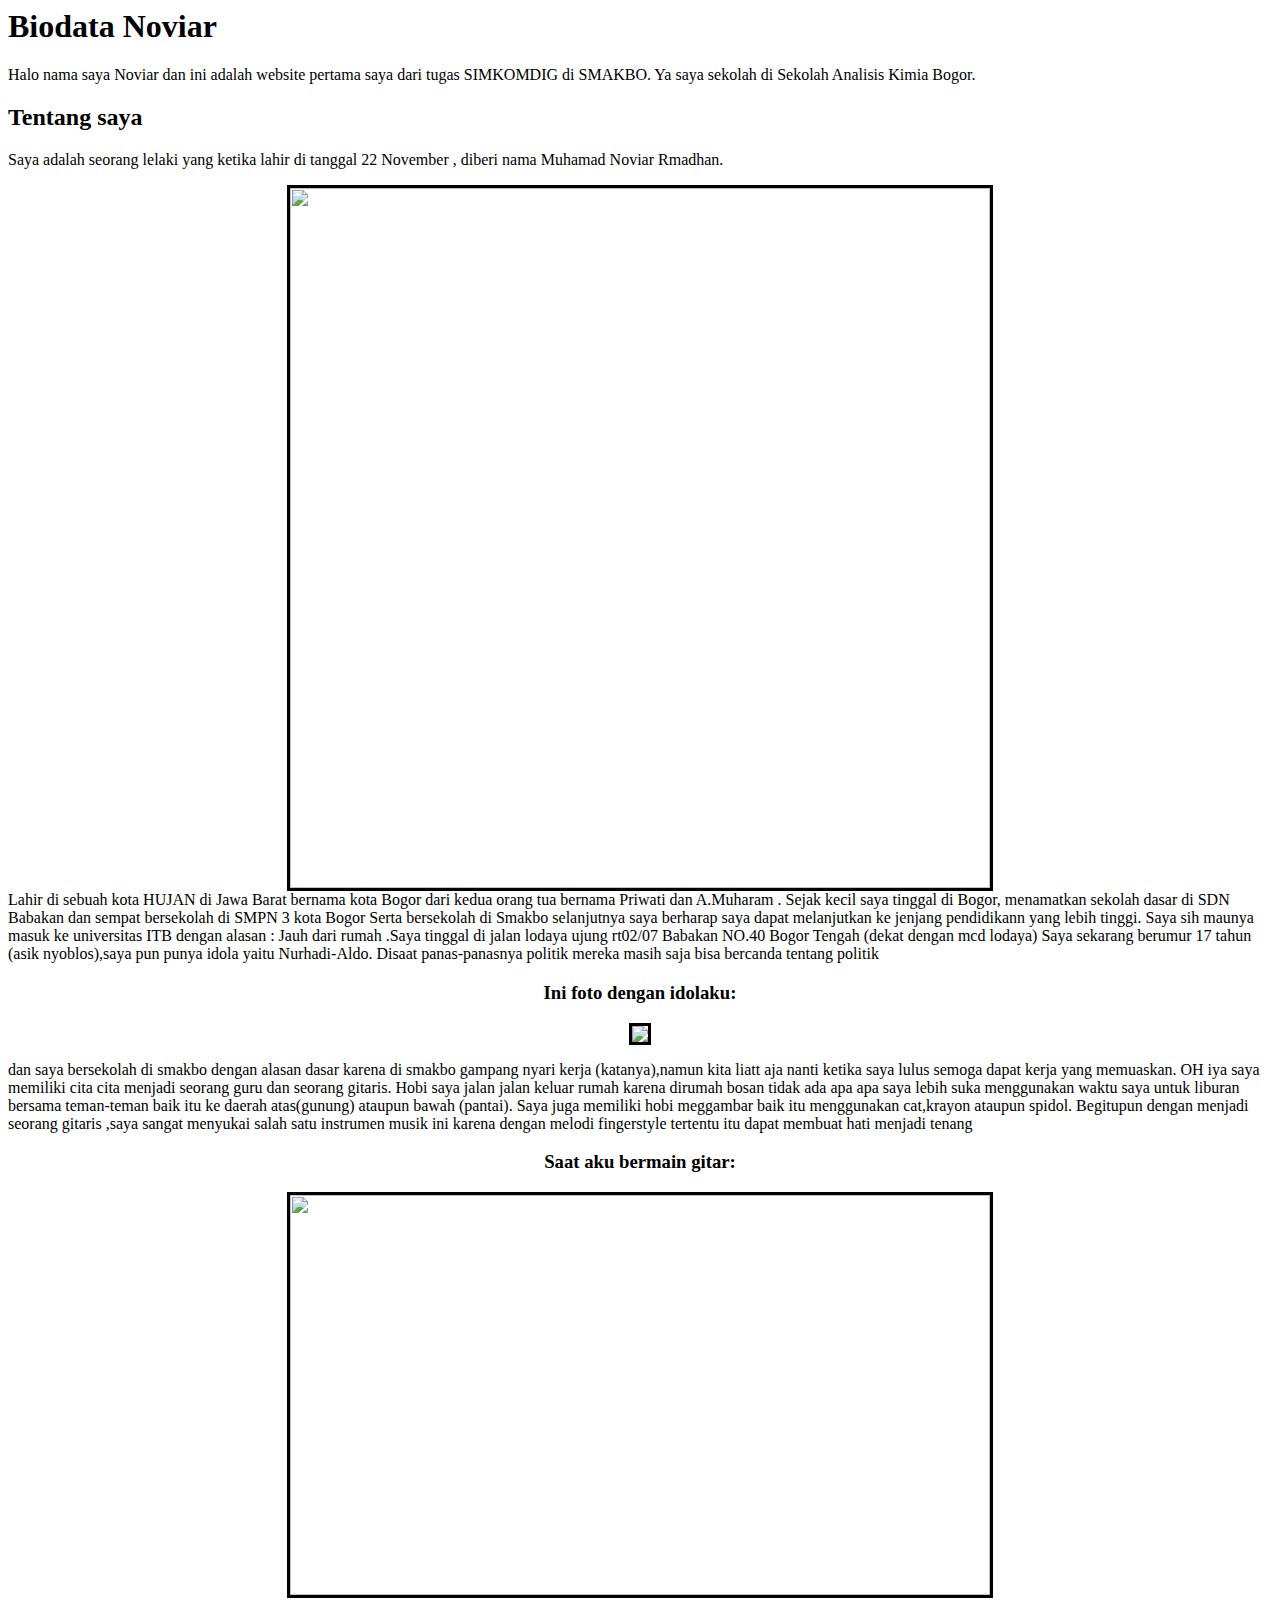
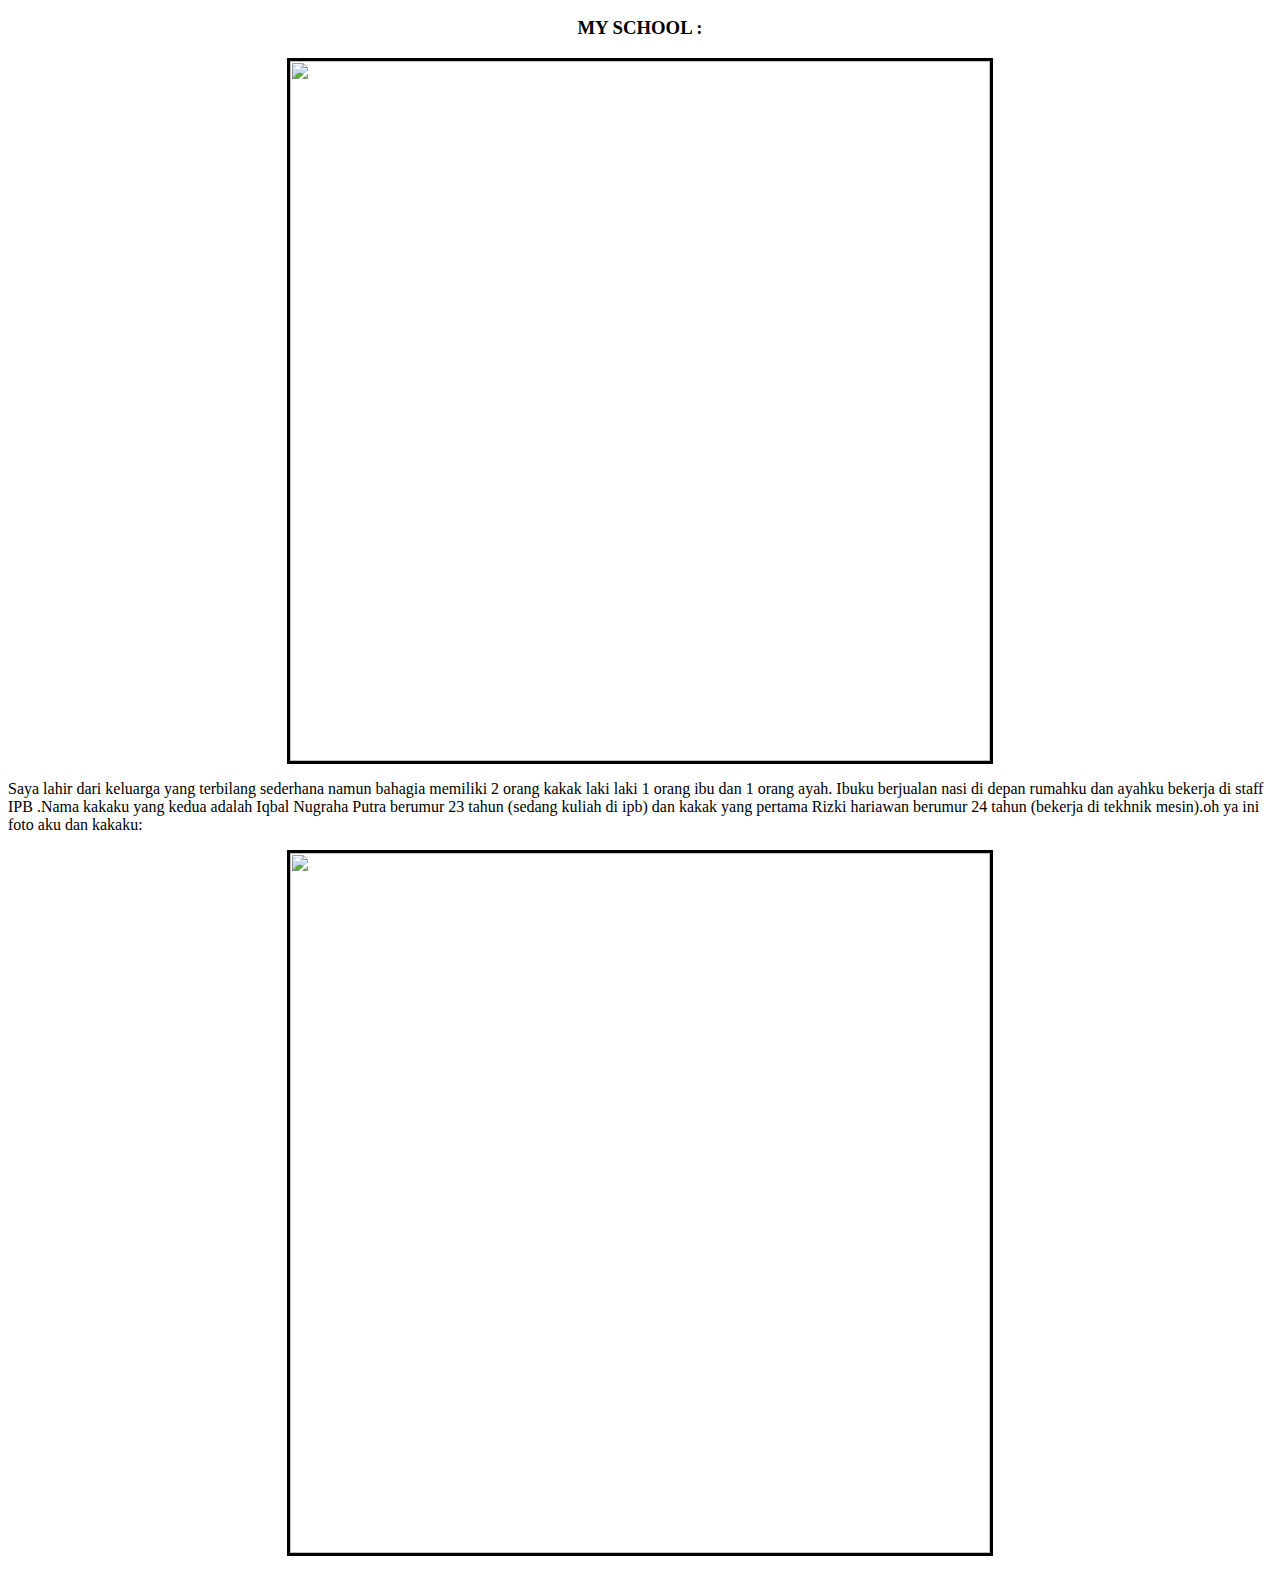
==== index.html @ 0e3f7e2d "Add files via upload" ====
<html>
<head>
	<title>NoviarWeb</title>
</head>
<body background="wall.png">

<h1>Biodata Noviar</h1>
<p>Halo nama saya Noviar dan ini adalah website pertama saya dari tugas SIMKOMDIG di SMAKBO. Ya saya sekolah di Sekolah Analisis Kimia Bogor.</p>
<h2>Tentang saya</h2>
<p>			Saya adalah seorang lelaki yang ketika lahir di tanggal 22 November , diberi nama Muhamad Noviar Rmadhan. 

	<center><img src="kkpi.jpg" width="700" border="3px solid black"></center> 
	Lahir di sebuah kota HUJAN di Jawa Barat bernama kota Bogor dari kedua orang tua bernama Priwati dan A.Muharam . Sejak kecil saya tinggal di Bogor, menamatkan sekolah dasar di SDN Babakan dan sempat bersekolah di SMPN 3 kota Bogor Serta bersekolah di Smakbo selanjutnya saya berharap saya dapat melanjutkan ke jenjang pendidikann yang lebih tinggi. Saya sih maunya masuk ke universitas ITB dengan alasan : Jauh dari rumah .Saya tinggal di jalan lodaya ujung rt02/07 Babakan NO.40 Bogor Tengah (dekat dengan mcd lodaya)
Saya sekarang berumur 17 tahun (asik nyoblos),saya pun punya idola yaitu Nurhadi-Aldo. Disaat panas-panasnya politik mereka masih saja bisa bercanda tentang politik</p>
<center><h3>Ini foto dengan idolaku:</h3></center>
<center><img src="idola.png" border="3px solid black"></center>
<P>dan saya bersekolah di smakbo dengan alasan dasar karena di smakbo gampang nyari kerja (katanya),namun kita liatt aja nanti ketika saya lulus semoga dapat kerja yang memuaskan.
OH iya saya memiliki cita cita menjadi seorang guru dan seorang gitaris. Hobi saya jalan jalan keluar rumah karena dirumah bosan tidak ada apa apa saya lebih suka menggunakan waktu saya untuk liburan bersama teman-teman
baik itu ke daerah atas(gunung) ataupun bawah (pantai). Saya juga memiliki hobi meggambar baik itu menggunakan cat,krayon ataupun spidol. Begitupun dengan menjadi seorang gitaris ,saya sangat menyukai salah satu instrumen musik ini karena dengan melodi fingerstyle tertentu itu dapat membuat hati menjadi tenang </P>
<center><h3>Saat aku bermain gitar:</h3></center>
<center><img src="hobi.png" width="700px" height="400px" border="3px solid black" ></center>
<center><h3>MY SCHOOL :</h3></center>
<center><img src="web.gif" width="700" border="3px solid black"></center>
<p>Saya lahir dari keluarga yang terbilang sederhana namun bahagia memiliki 2 orang kakak laki laki 1 orang ibu dan 1 orang ayah. Ibuku berjualan nasi di depan rumahku dan ayahku bekerja di staff IPB .Nama kakaku yang kedua adalah Iqbal Nugraha Putra berumur 23 tahun (sedang kuliah di ipb) dan kakak yang pertama Rizki hariawan berumur 24 tahun (bekerja di tekhnik mesin).oh ya ini foto aku dan kakaku:
	<center><img src="korun.jpg" width="700px" border="3px solid black"></center>
</p>
</body>
</html>
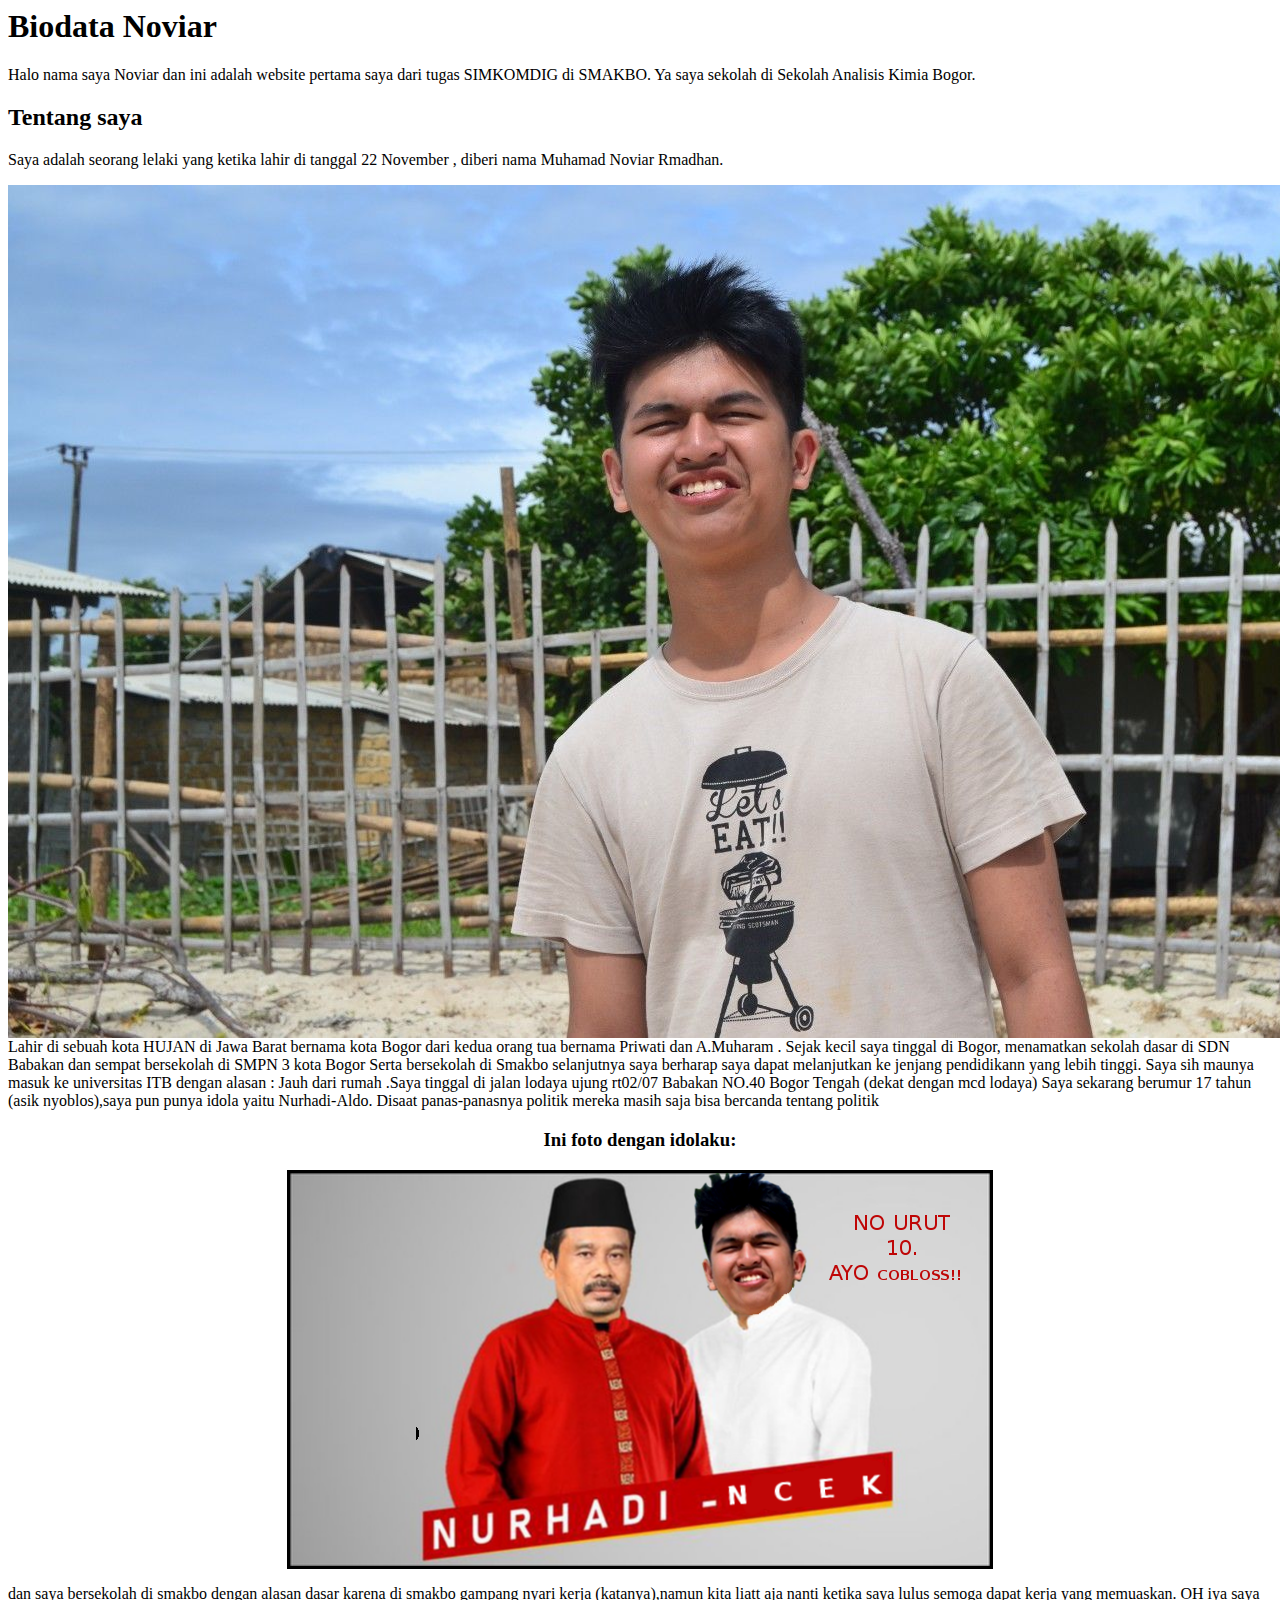
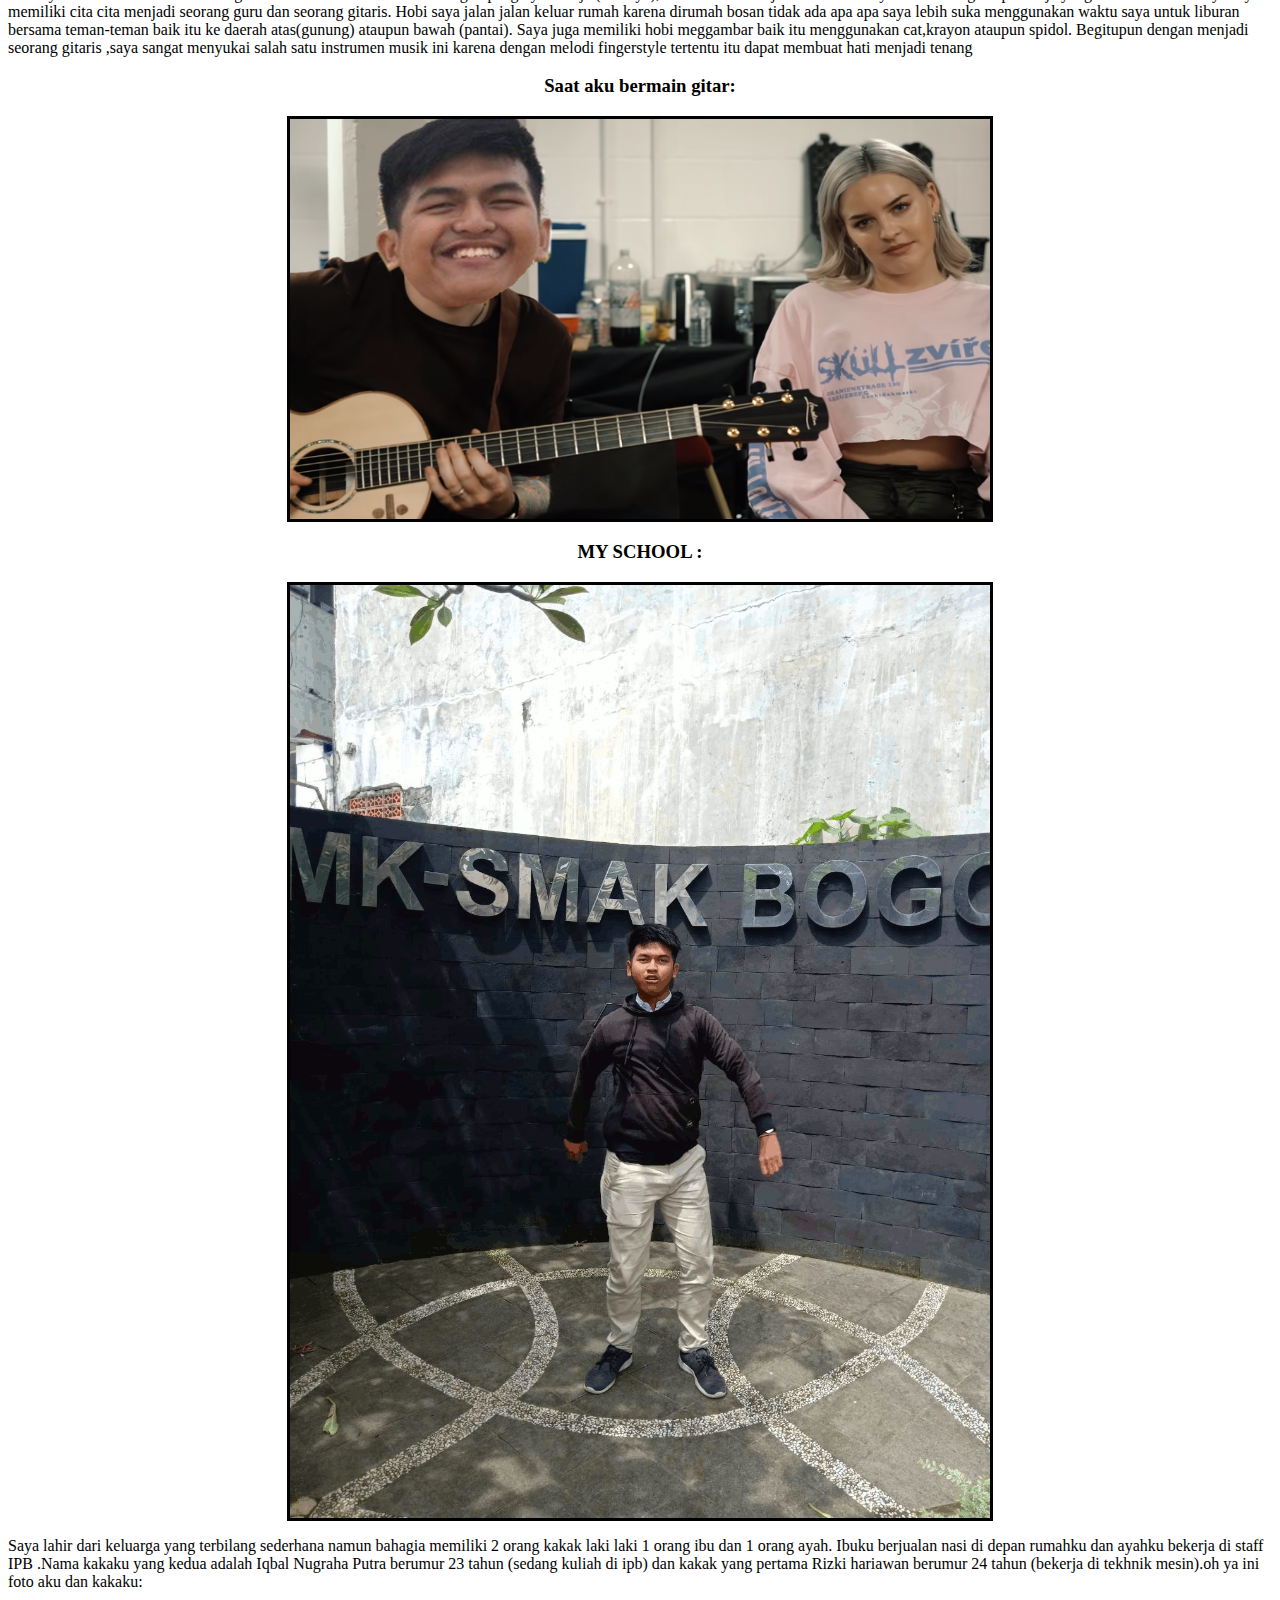
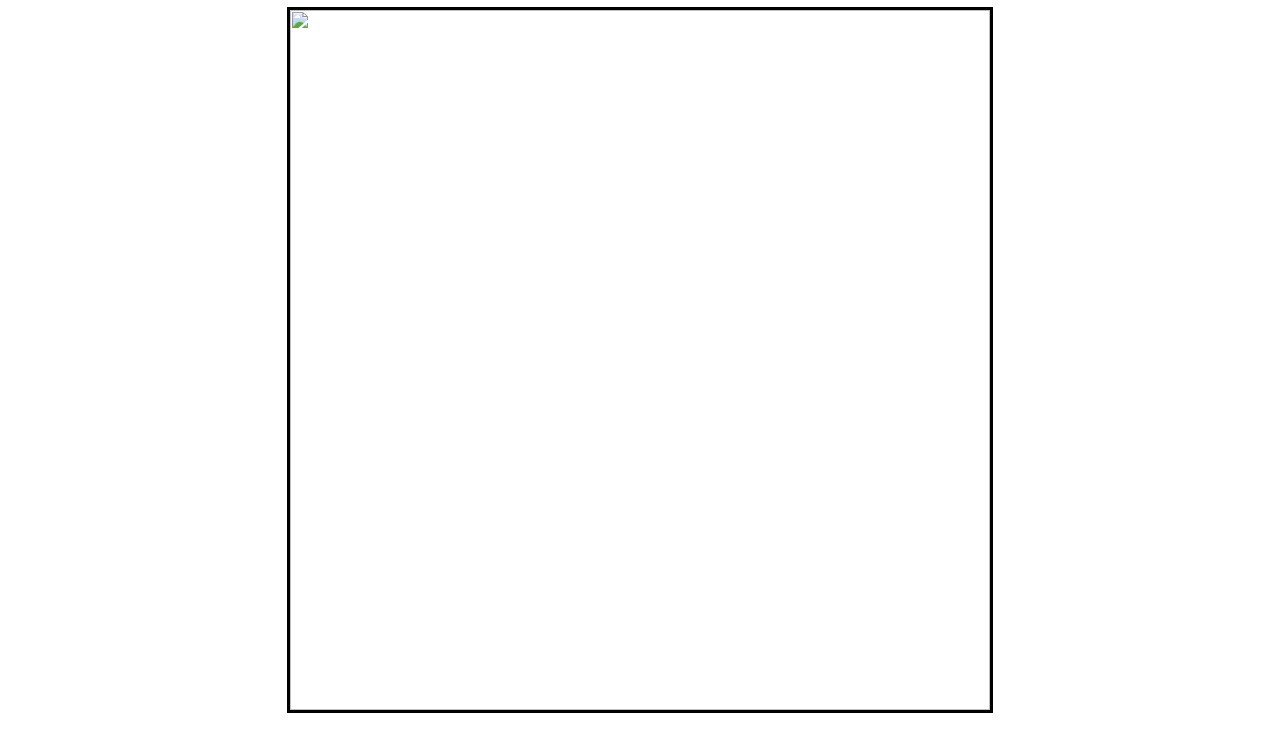
==== commit f680141c: "Add files via upload" ====
--- a/index.html
+++ b/index.html
@@ -9,7 +9,7 @@
 <h2>Tentang saya</h2>
 <p>			Saya adalah seorang lelaki yang ketika lahir di tanggal 22 November , diberi nama Muhamad Noviar Rmadhan. 
 
-	<center><img src="kkpi.jpg" width="700" border="3px solid black"></center> 
+	<center><img src="kkpi.jpg"></center> 
 	Lahir di sebuah kota HUJAN di Jawa Barat bernama kota Bogor dari kedua orang tua bernama Priwati dan A.Muharam . Sejak kecil saya tinggal di Bogor, menamatkan sekolah dasar di SDN Babakan dan sempat bersekolah di SMPN 3 kota Bogor Serta bersekolah di Smakbo selanjutnya saya berharap saya dapat melanjutkan ke jenjang pendidikann yang lebih tinggi. Saya sih maunya masuk ke universitas ITB dengan alasan : Jauh dari rumah .Saya tinggal di jalan lodaya ujung rt02/07 Babakan NO.40 Bogor Tengah (dekat dengan mcd lodaya)
 Saya sekarang berumur 17 tahun (asik nyoblos),saya pun punya idola yaitu Nurhadi-Aldo. Disaat panas-panasnya politik mereka masih saja bisa bercanda tentang politik</p>
 <center><h3>Ini foto dengan idolaku:</h3></center>
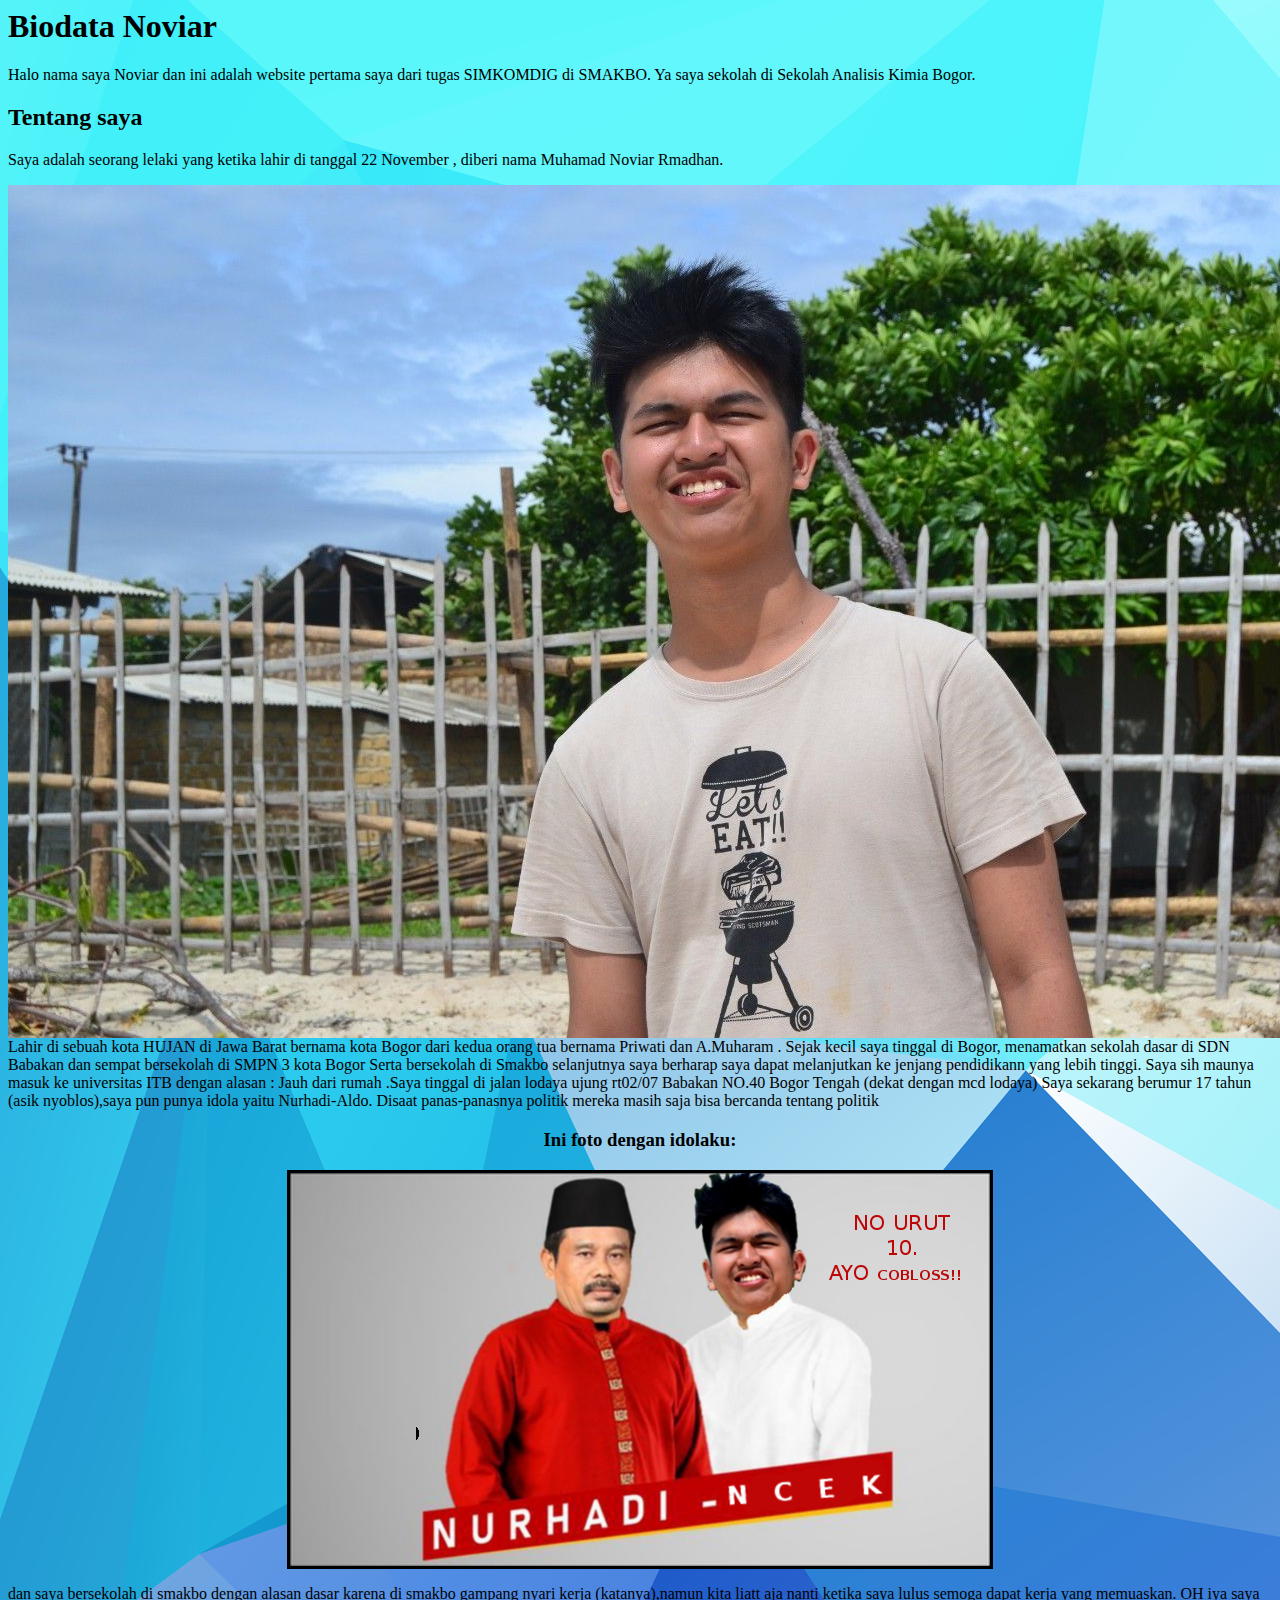
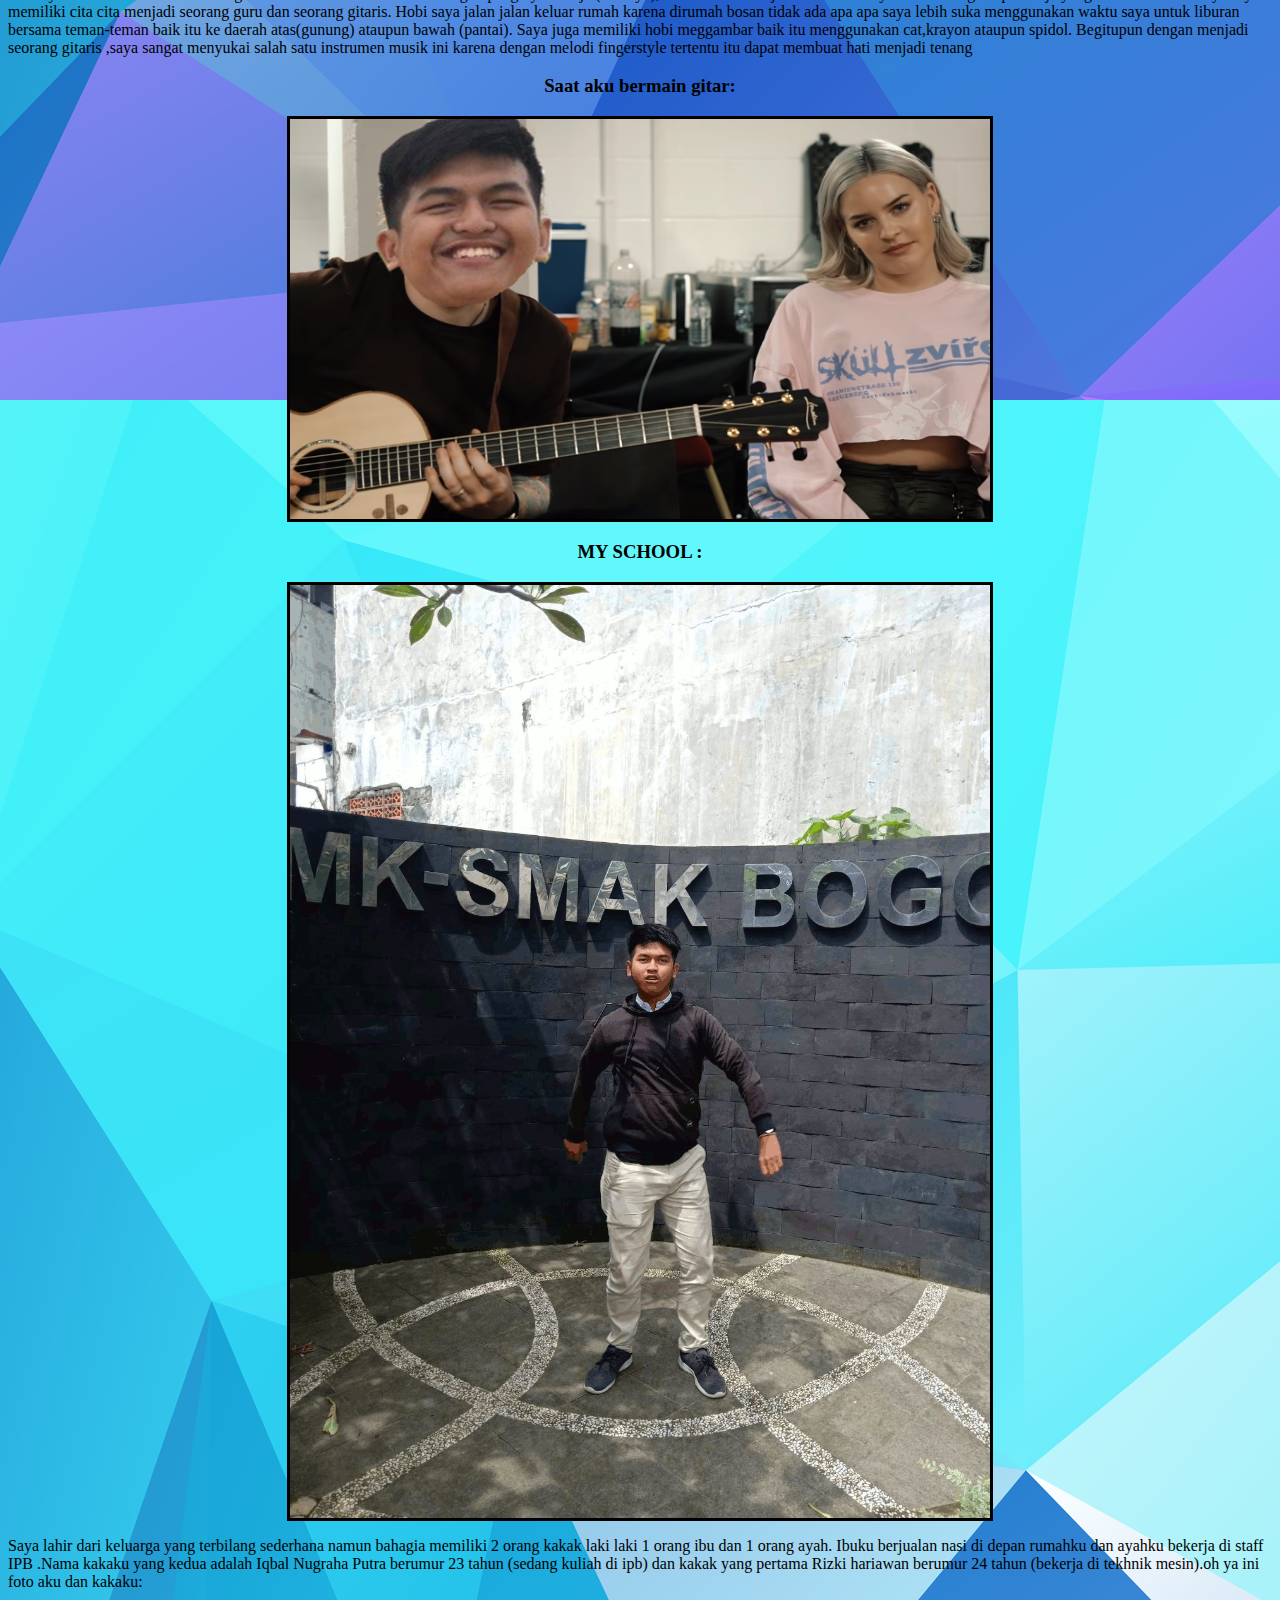
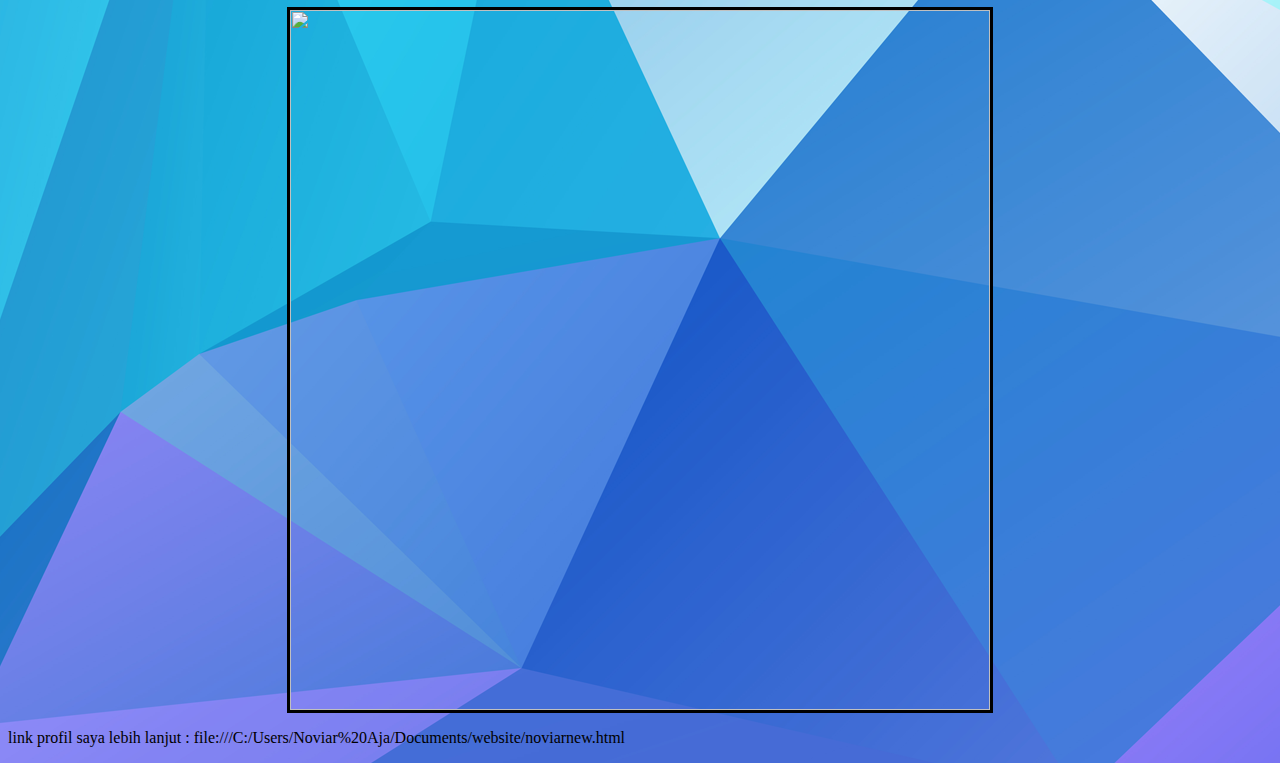
==== commit f6d68727: "Update index.html" ====
--- a/index.html
+++ b/index.html
@@ -24,5 +24,6 @@
 <p>Saya lahir dari keluarga yang terbilang sederhana namun bahagia memiliki 2 orang kakak laki laki 1 orang ibu dan 1 orang ayah. Ibuku berjualan nasi di depan rumahku dan ayahku bekerja di staff IPB .Nama kakaku yang kedua adalah Iqbal Nugraha Putra berumur 23 tahun (sedang kuliah di ipb) dan kakak yang pertama Rizki hariawan berumur 24 tahun (bekerja di tekhnik mesin).oh ya ini foto aku dan kakaku:
 	<center><img src="korun.jpg" width="700px" border="3px solid black"></center>
 </p>
+<p>link profil saya lebih lanjut : file:///C:/Users/Noviar%20Aja/Documents/website/noviarnew.html </p>
 </body>
-</html>+</html>
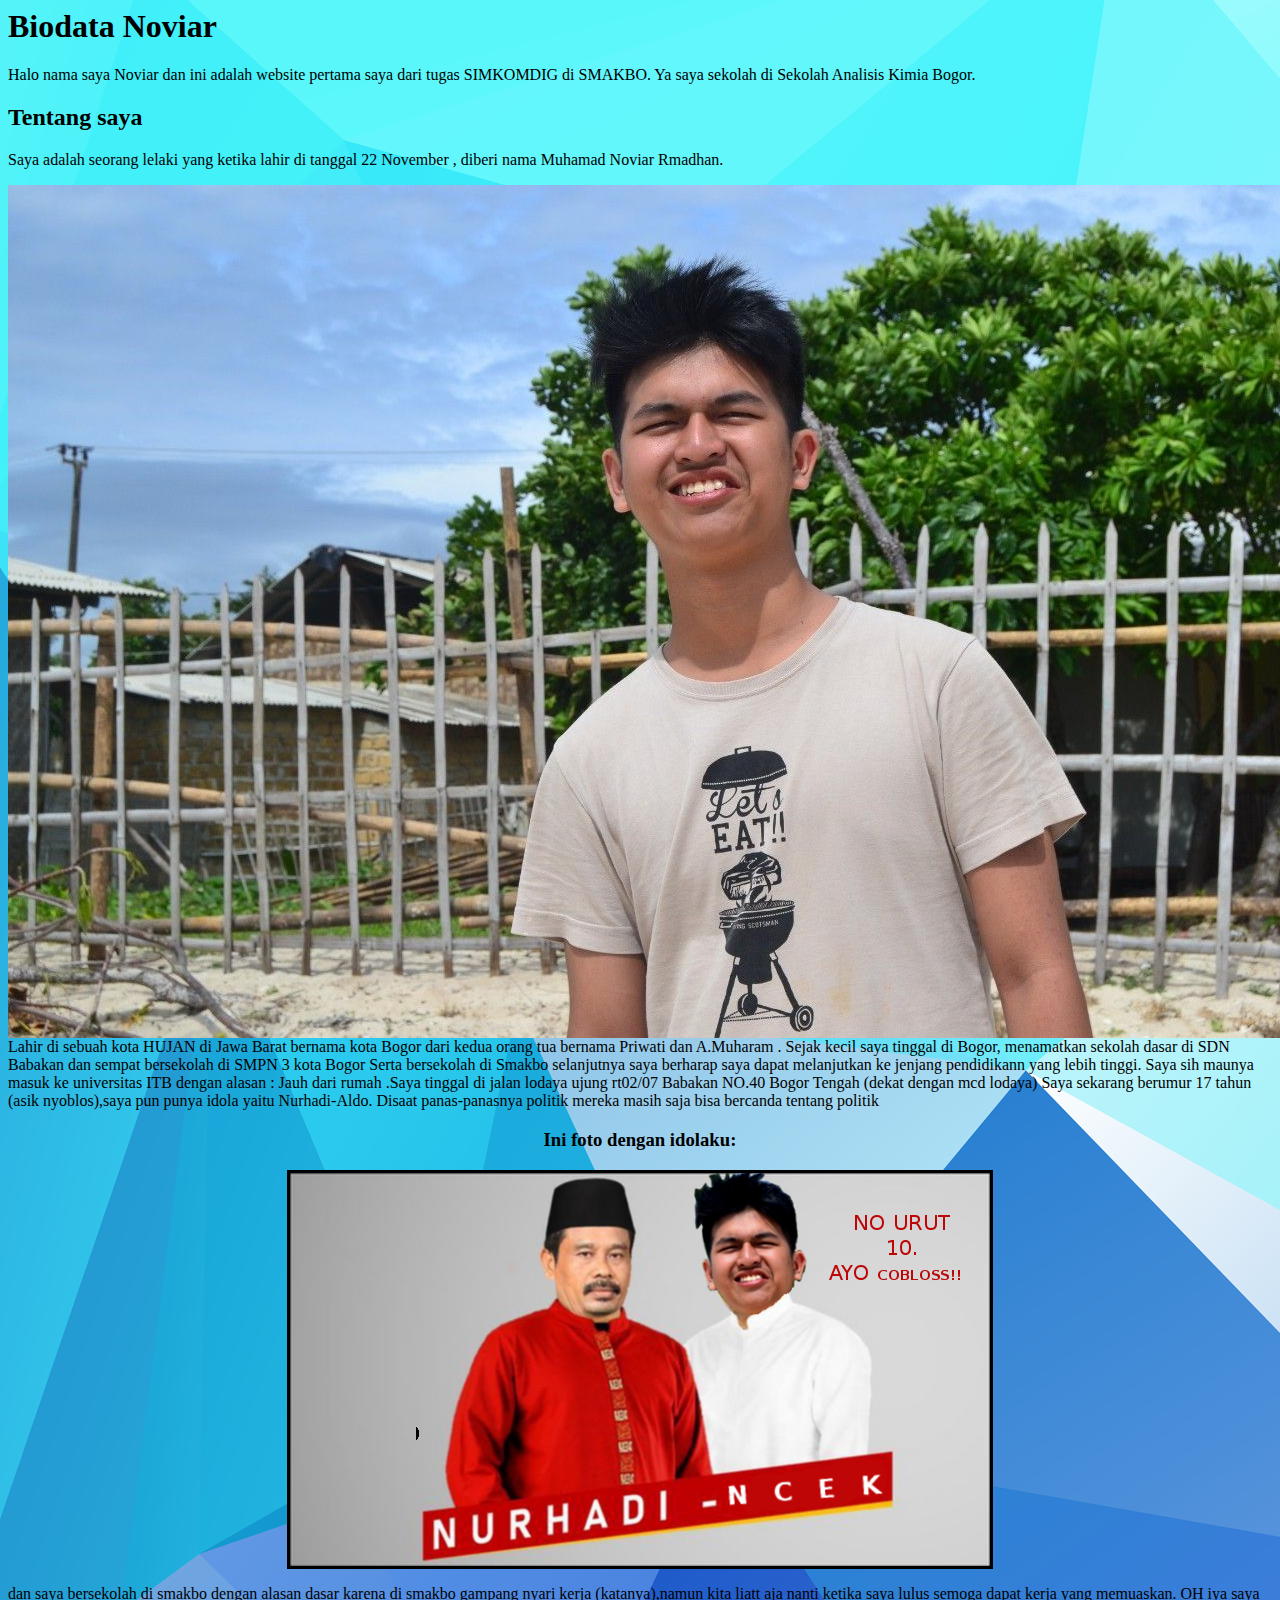
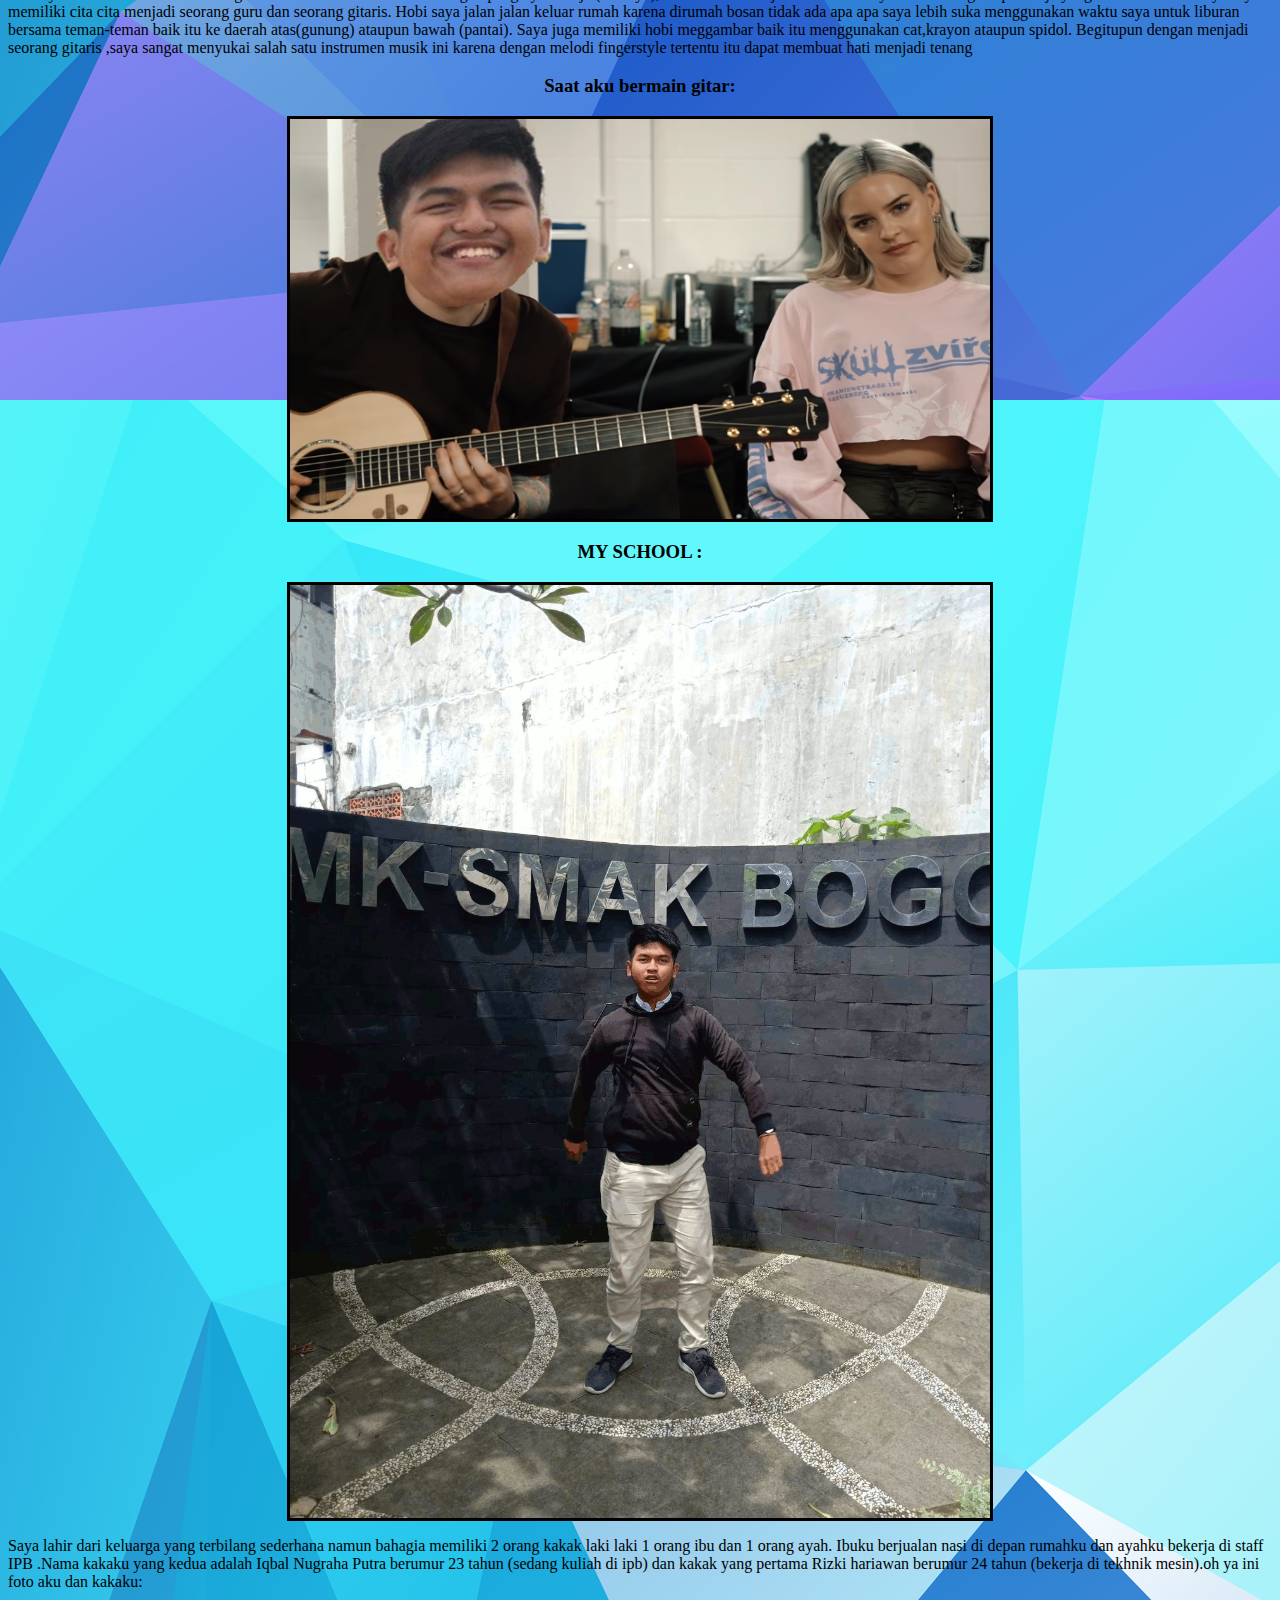
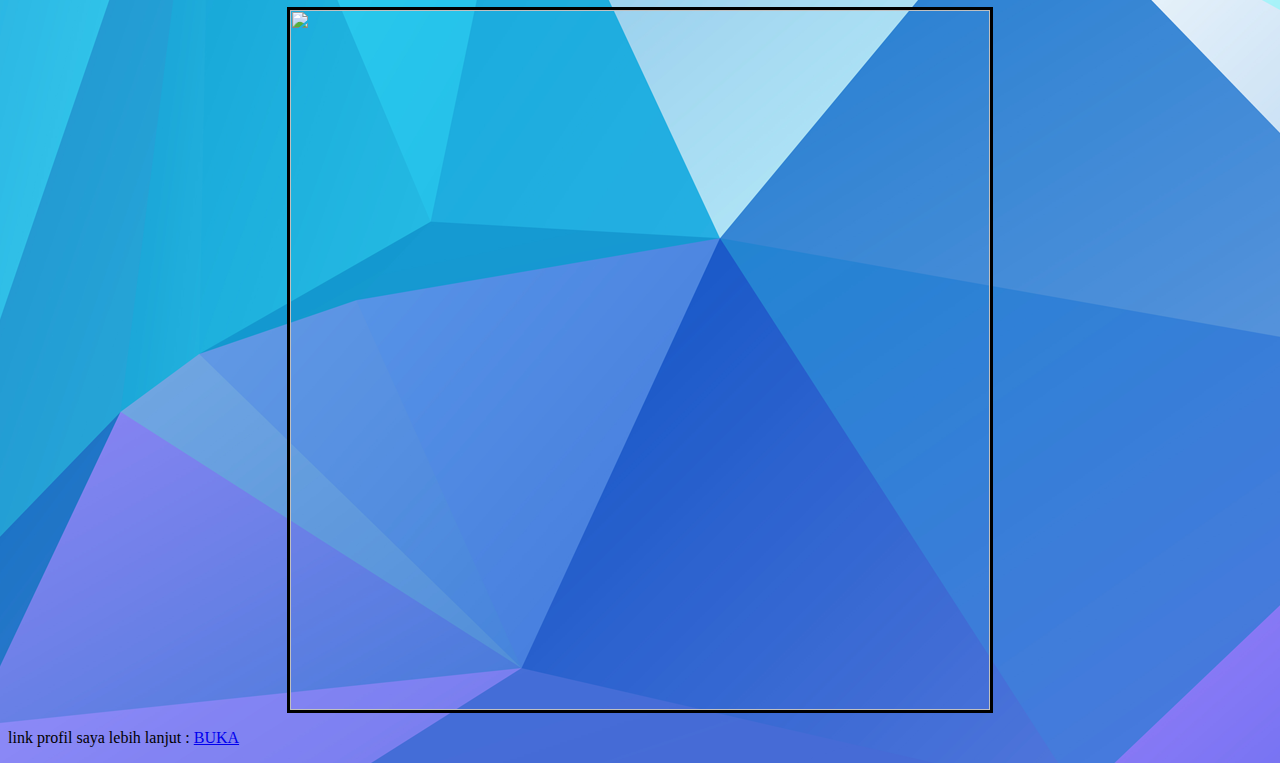
==== commit be779e2a: "Update index.html" ====
--- a/index.html
+++ b/index.html
@@ -24,6 +24,6 @@
 <p>Saya lahir dari keluarga yang terbilang sederhana namun bahagia memiliki 2 orang kakak laki laki 1 orang ibu dan 1 orang ayah. Ibuku berjualan nasi di depan rumahku dan ayahku bekerja di staff IPB .Nama kakaku yang kedua adalah Iqbal Nugraha Putra berumur 23 tahun (sedang kuliah di ipb) dan kakak yang pertama Rizki hariawan berumur 24 tahun (bekerja di tekhnik mesin).oh ya ini foto aku dan kakaku:
 	<center><img src="korun.jpg" width="700px" border="3px solid black"></center>
 </p>
-<p>link profil saya lebih lanjut : file:///C:/Users/Noviar%20Aja/Documents/website/noviarnew.html </p>
+<p>link profil saya lebih lanjut : <a href="noviarnew.html">BUKA</a>
 </body>
 </html>
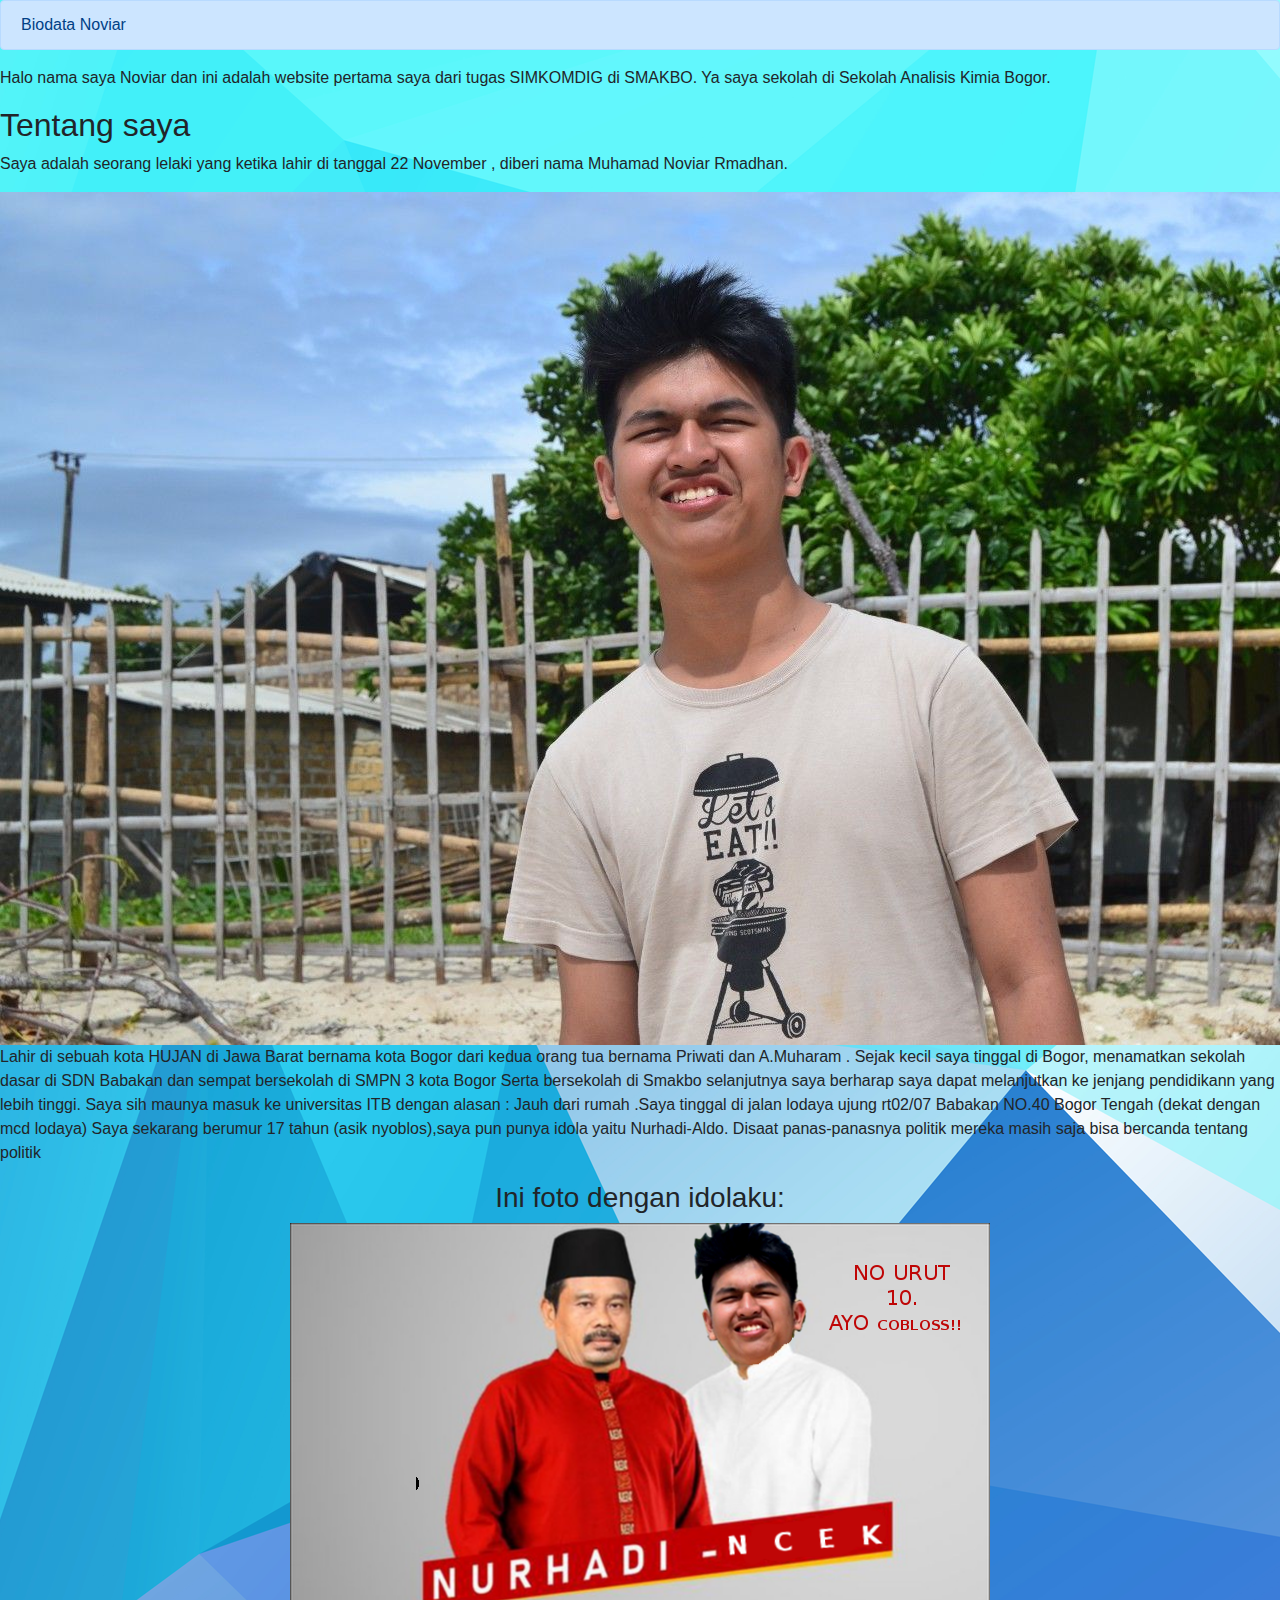
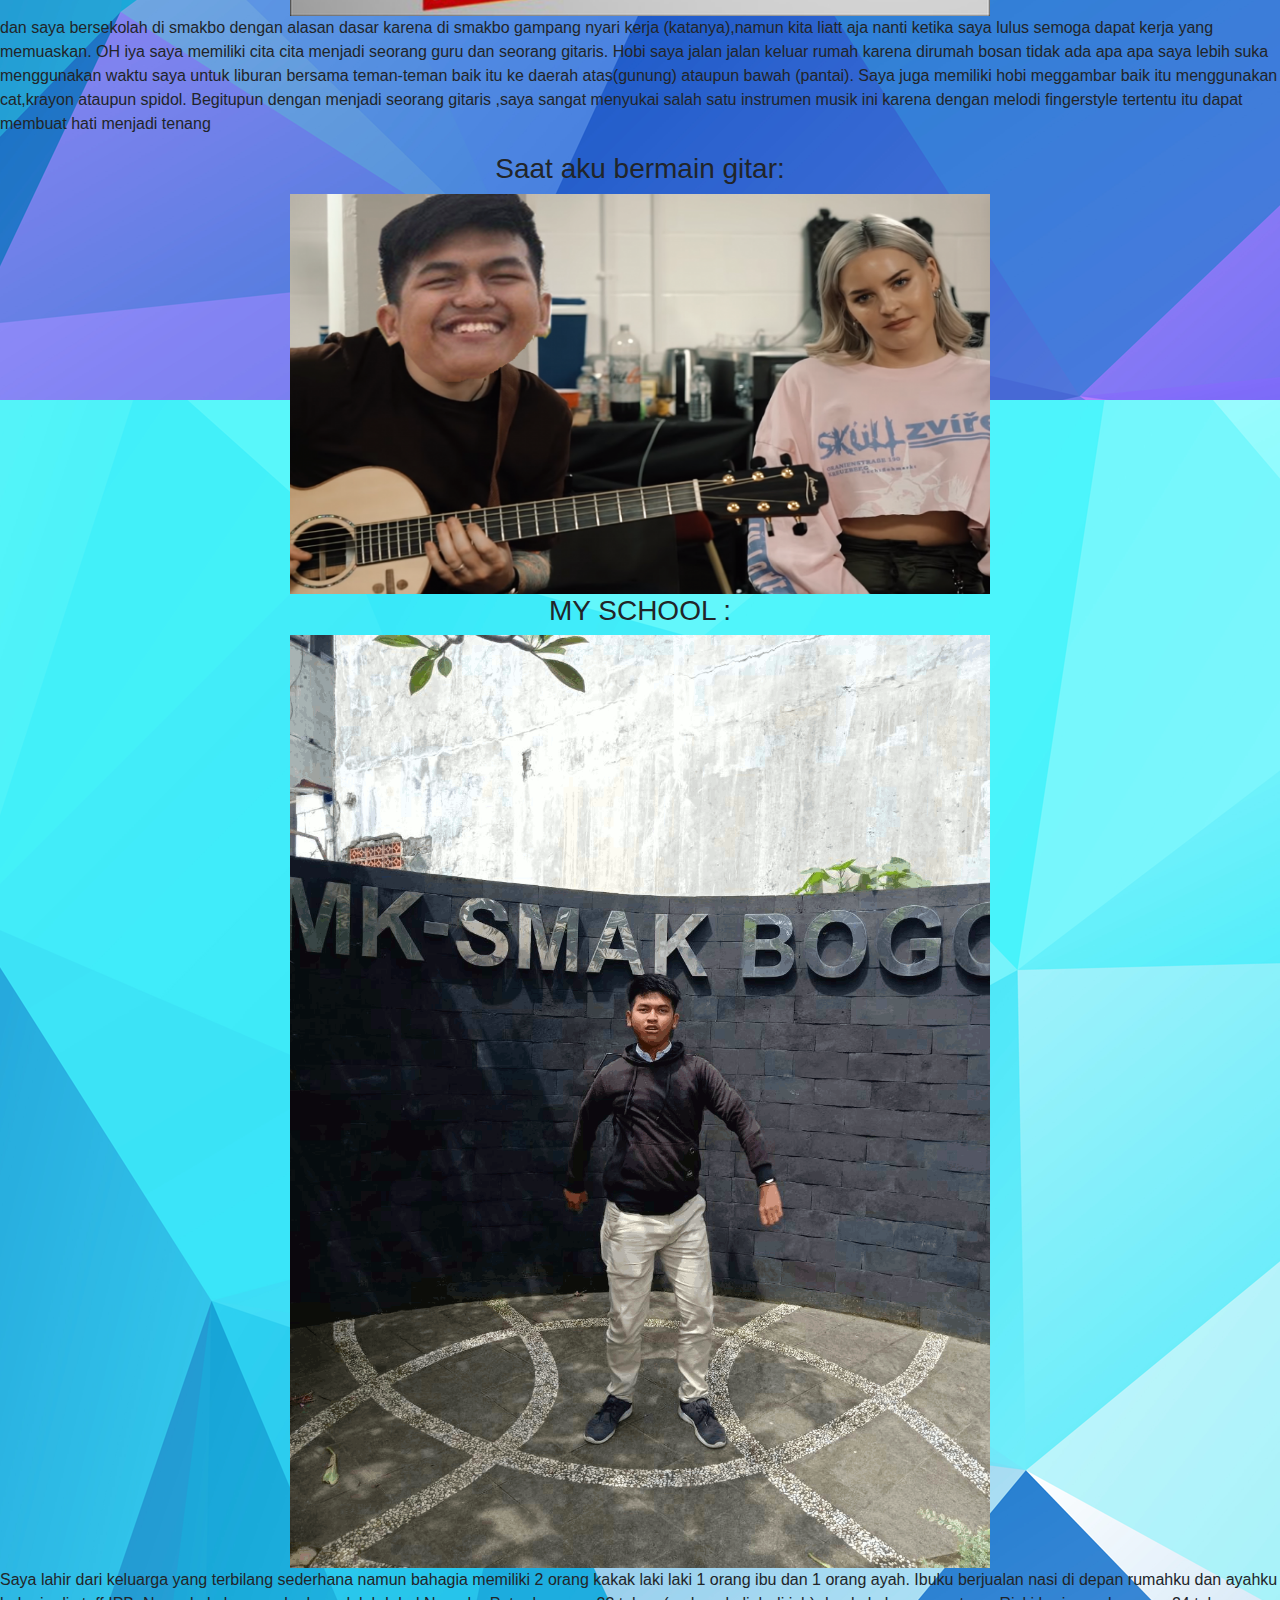
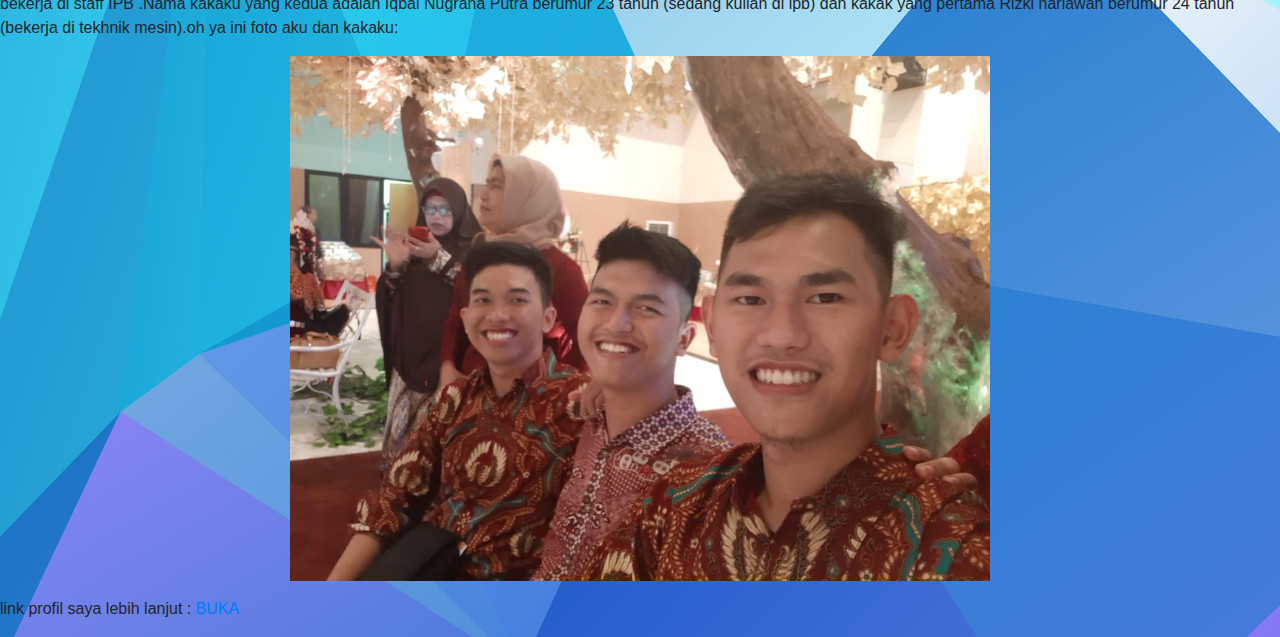
==== commit fc388e6b: "Update index.html" ====
--- a/index.html
+++ b/index.html
@@ -1,10 +1,13 @@
 <html>
 <head>
+	<link rel="stylesheet" type="text/css" href="https://stackpath.bootstrapcdn.com/bootstrap/4.3.1/css/bootstrap.min.css" integrity="sha384-ggOyR0iXCbMQv3Xipma34MD+dH/1fQ784/j6cY/iJTQUOhcWr7x9JvoRxT2MZw1T" crossorigin="anonymous">
 	<title>NoviarWeb</title>
 </head>
 <body background="wall.png">
 
-<h1>Biodata Noviar</h1>
+<div class="alert alert-primary" role="alert">
+  Biodata Noviar
+</div>
 <p>Halo nama saya Noviar dan ini adalah website pertama saya dari tugas SIMKOMDIG di SMAKBO. Ya saya sekolah di Sekolah Analisis Kimia Bogor.</p>
 <h2>Tentang saya</h2>
 <p>			Saya adalah seorang lelaki yang ketika lahir di tanggal 22 November , diberi nama Muhamad Noviar Rmadhan. 
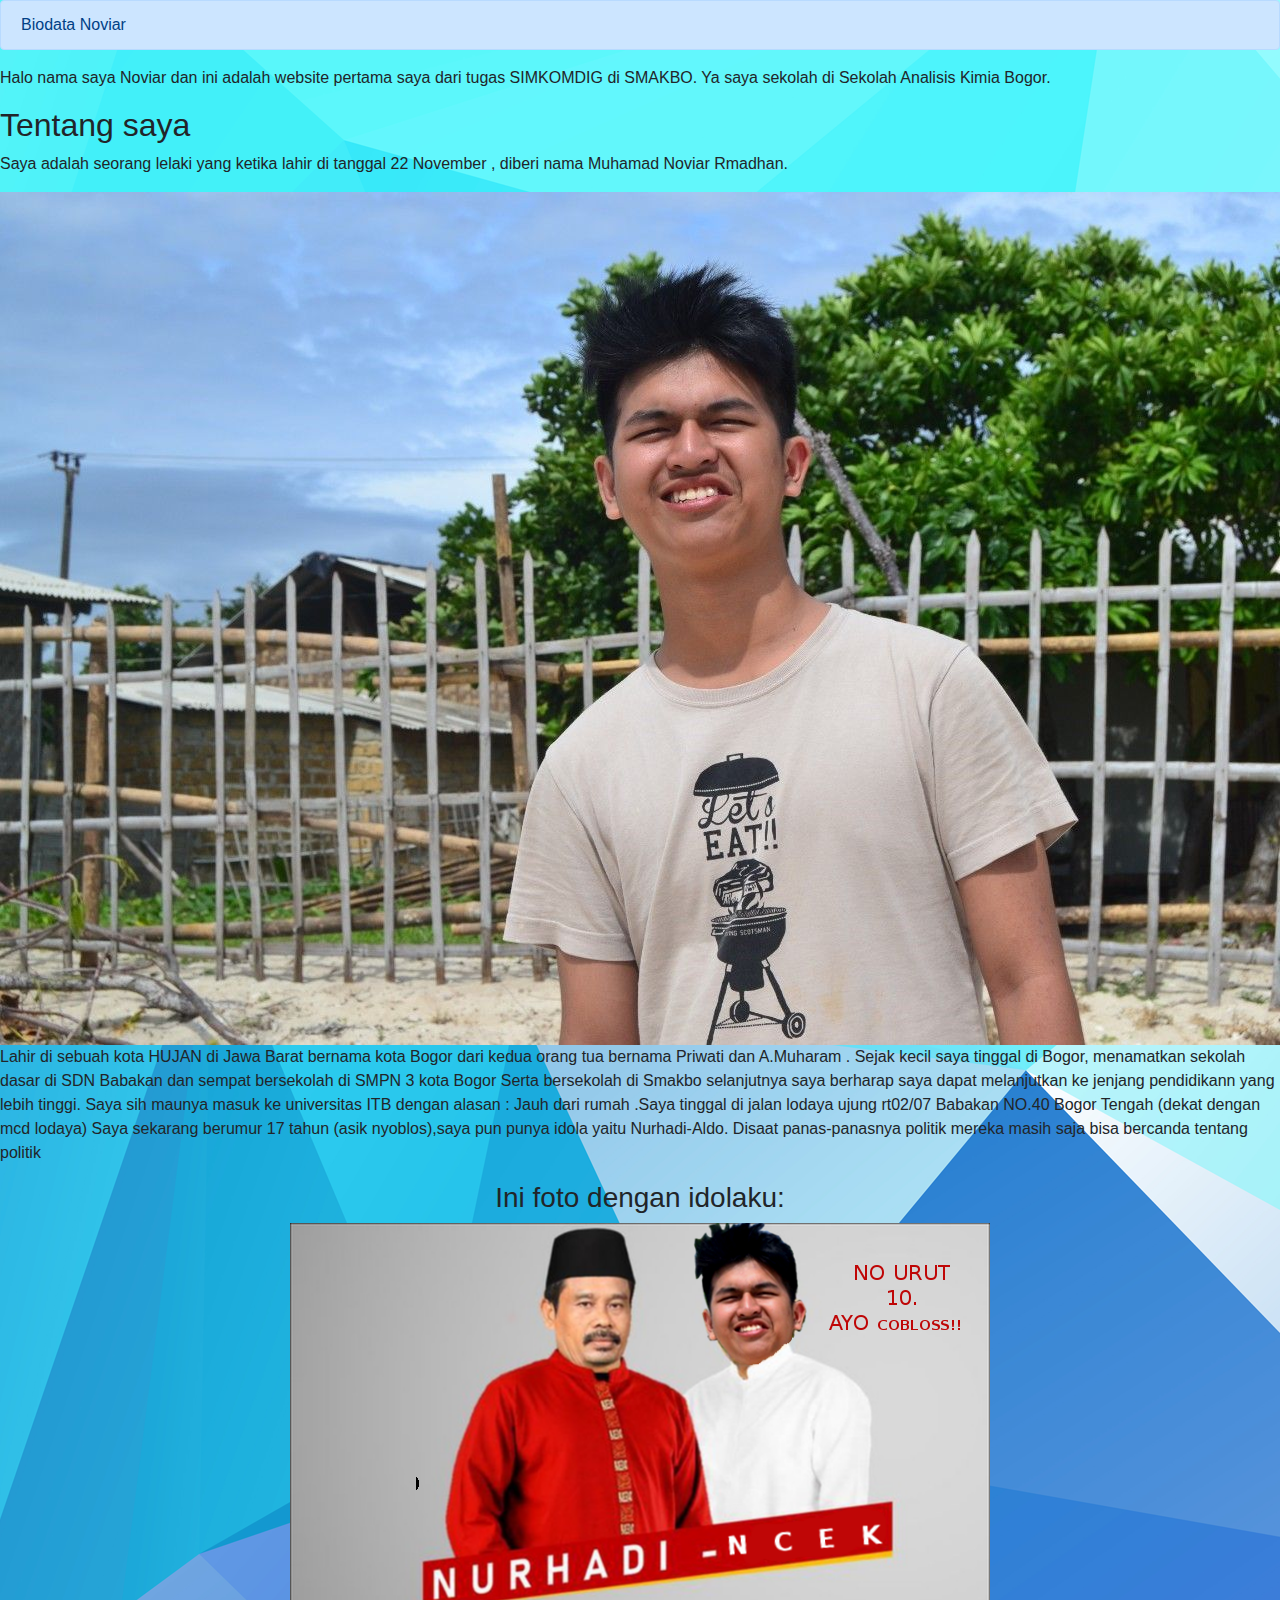
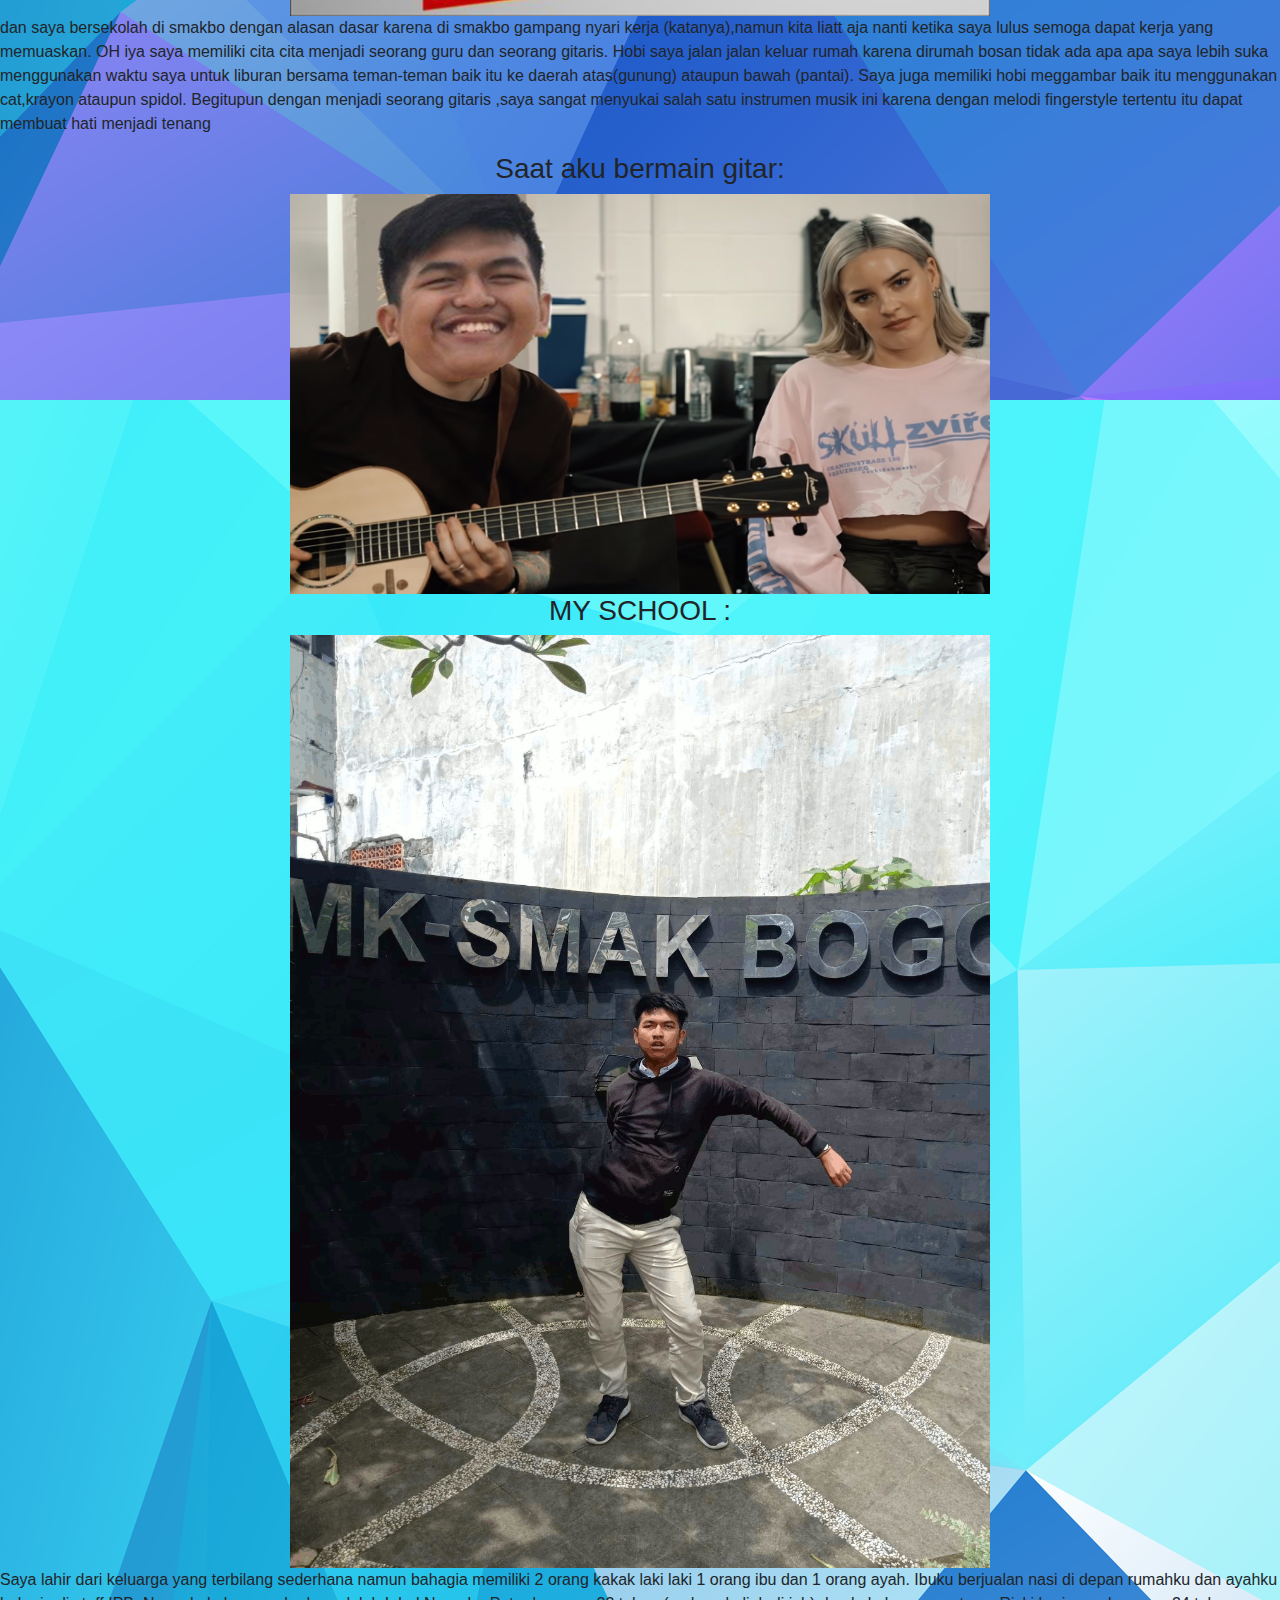
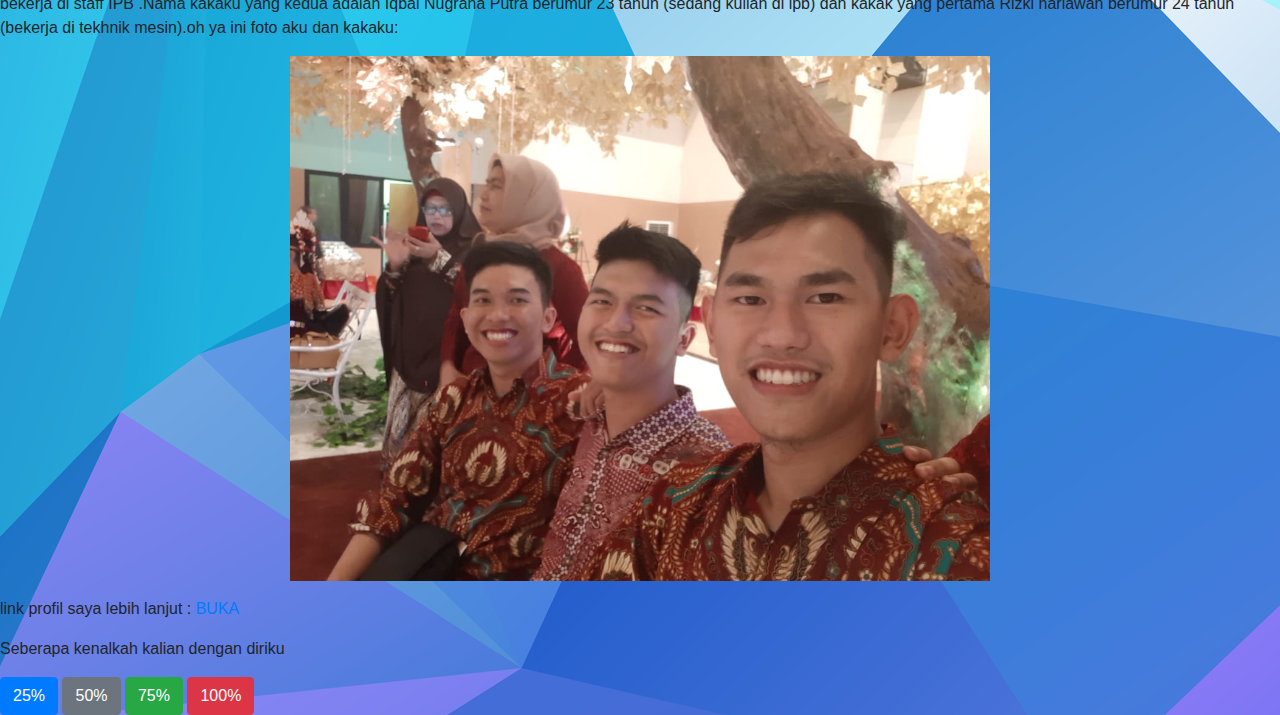
==== commit f65bc523: "Update index.html" ====
--- a/index.html
+++ b/index.html
@@ -28,5 +28,10 @@
 	<center><img src="korun.jpg" width="700px" border="3px solid black"></center>
 </p>
 <p>link profil saya lebih lanjut : <a href="noviarnew.html">BUKA</a>
+	<p>Seberapa kenalkah kalian dengan diriku</p>
+	<button type="button" class="btn btn-primary">25%</button>
+<button type="button" class="btn btn-secondary">50%</button>
+<button type="button" class="btn btn-success">75%</button>
+<button type="button" class="btn btn-danger">100%</button>
 </body>
 </html>
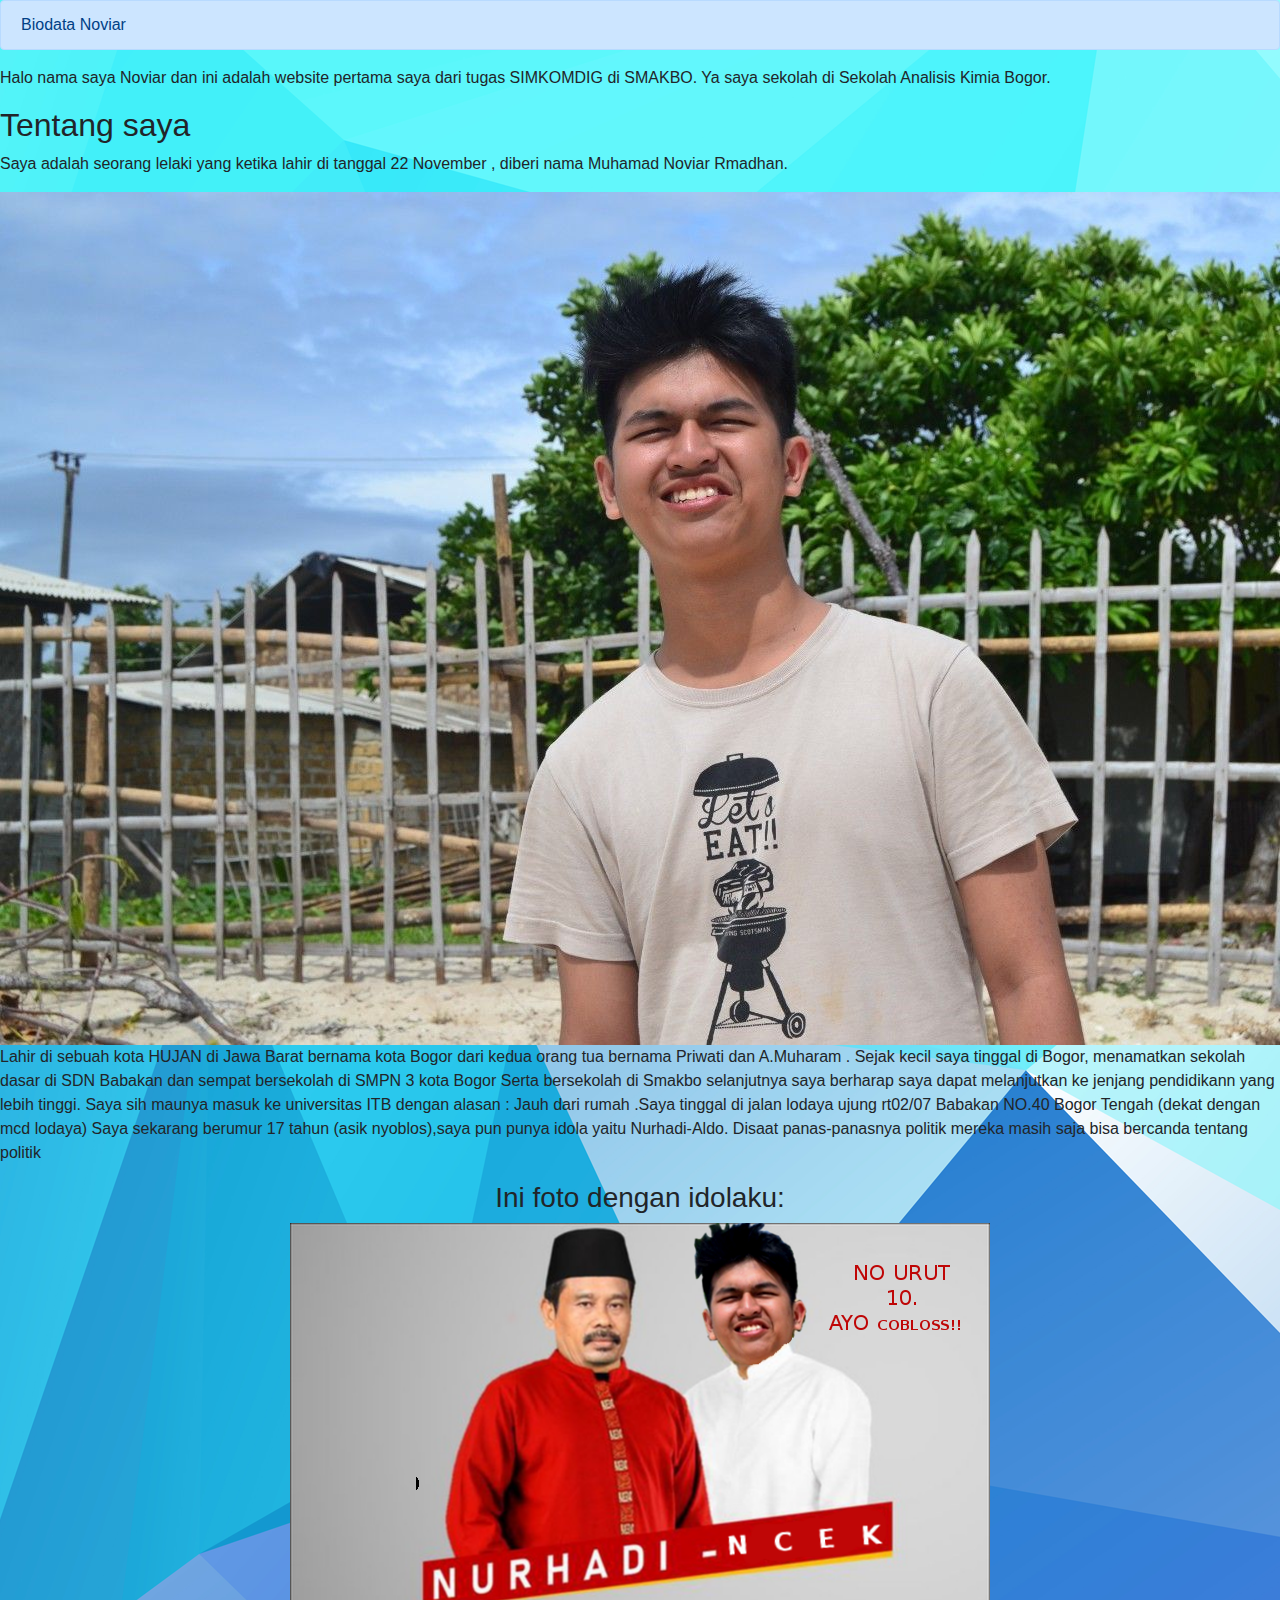
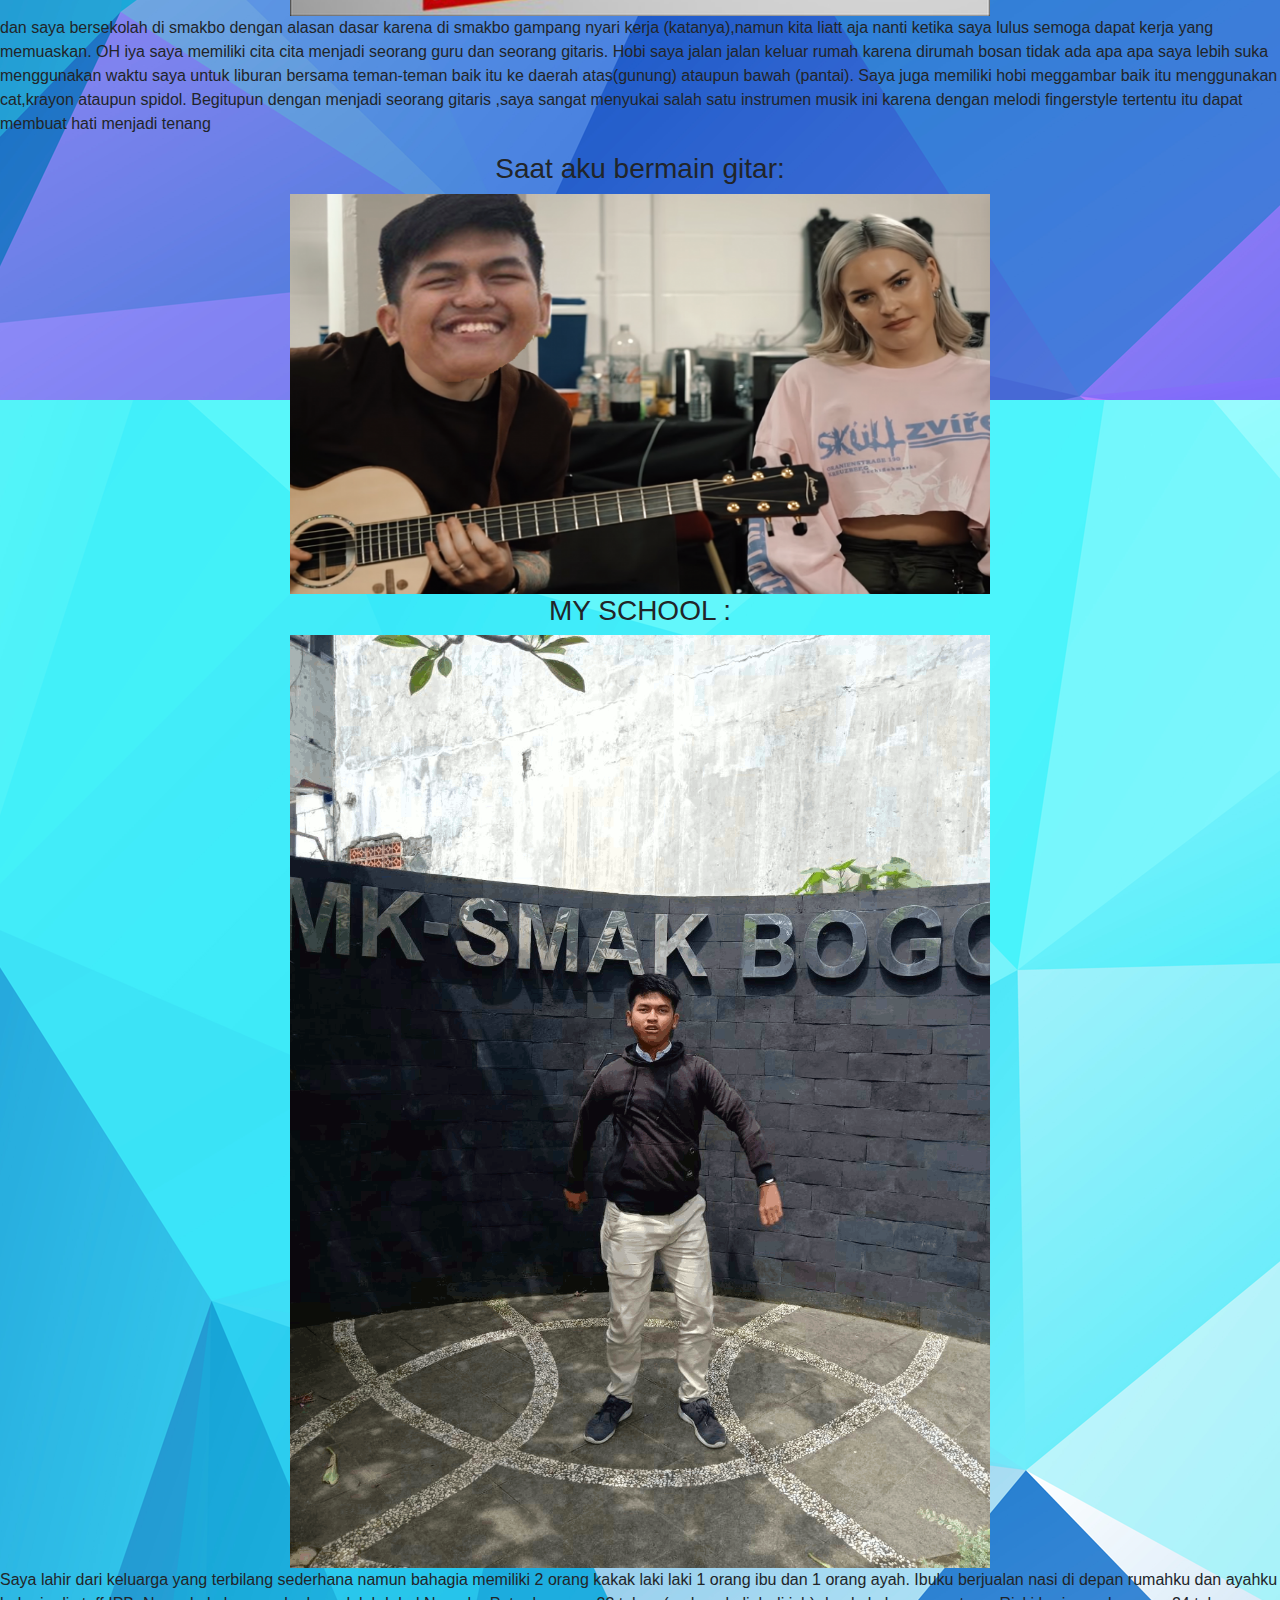
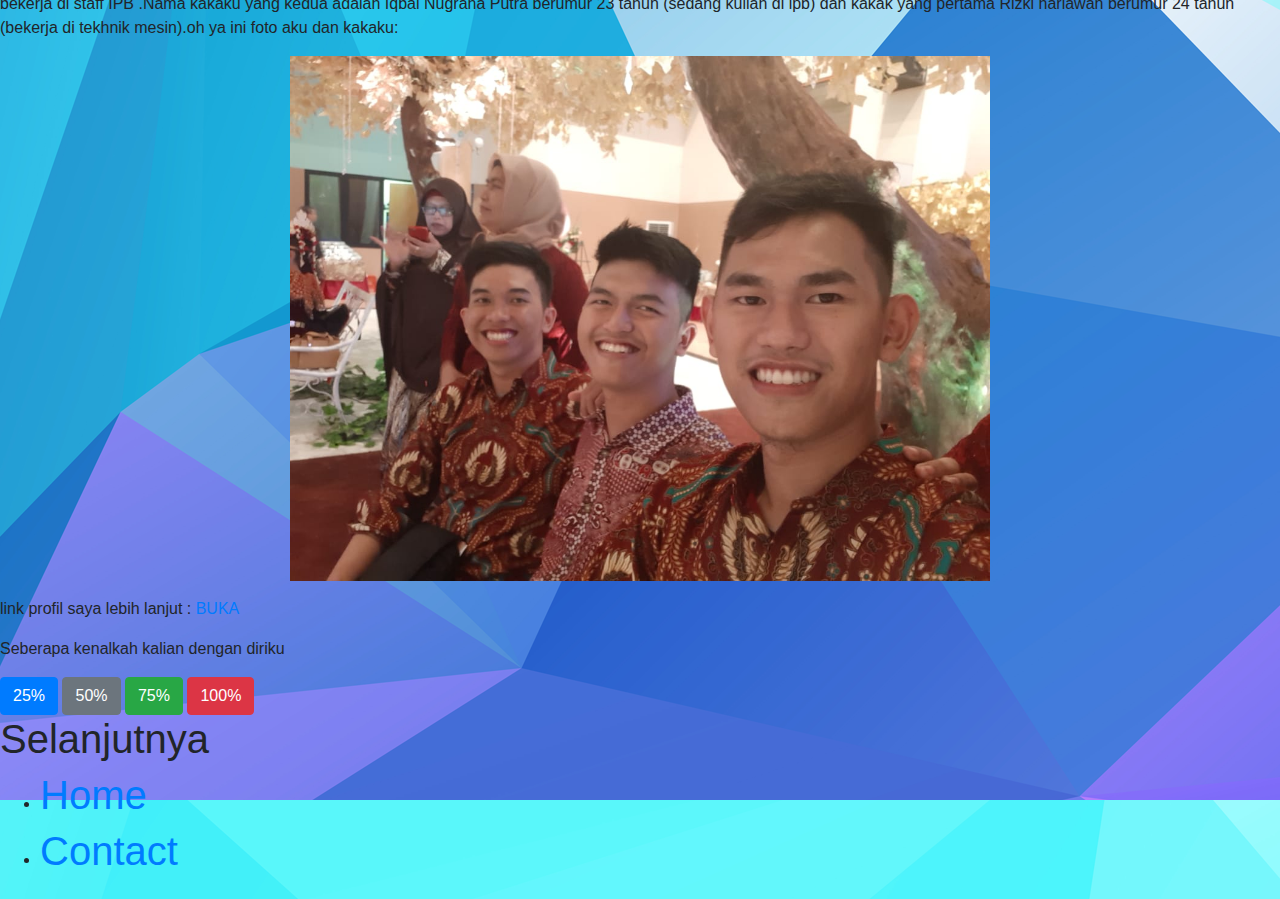
==== commit 780a066a: "Update index.html" ====
--- a/index.html
+++ b/index.html
@@ -33,5 +33,21 @@
 <button type="button" class="btn btn-secondary">50%</button>
 <button type="button" class="btn btn-success">75%</button>
 <button type="button" class="btn btn-danger">100%</button>
+	<div class="header-nav">
+      <header>
+        <div class="header">
+          <h1> Selanjutnya </h1>
+        </div>
+      </header>
+
+      <nav>
+        <header class="nav">
+          <ul>
+            <li><a href="#"><h1>Home</h1></a></li>
+            <li><a href="#"><h1>Contact </h1></a></li>
+          </ul>
+        </header>
+      </nav>
+    </div>
 </body>
 </html>
